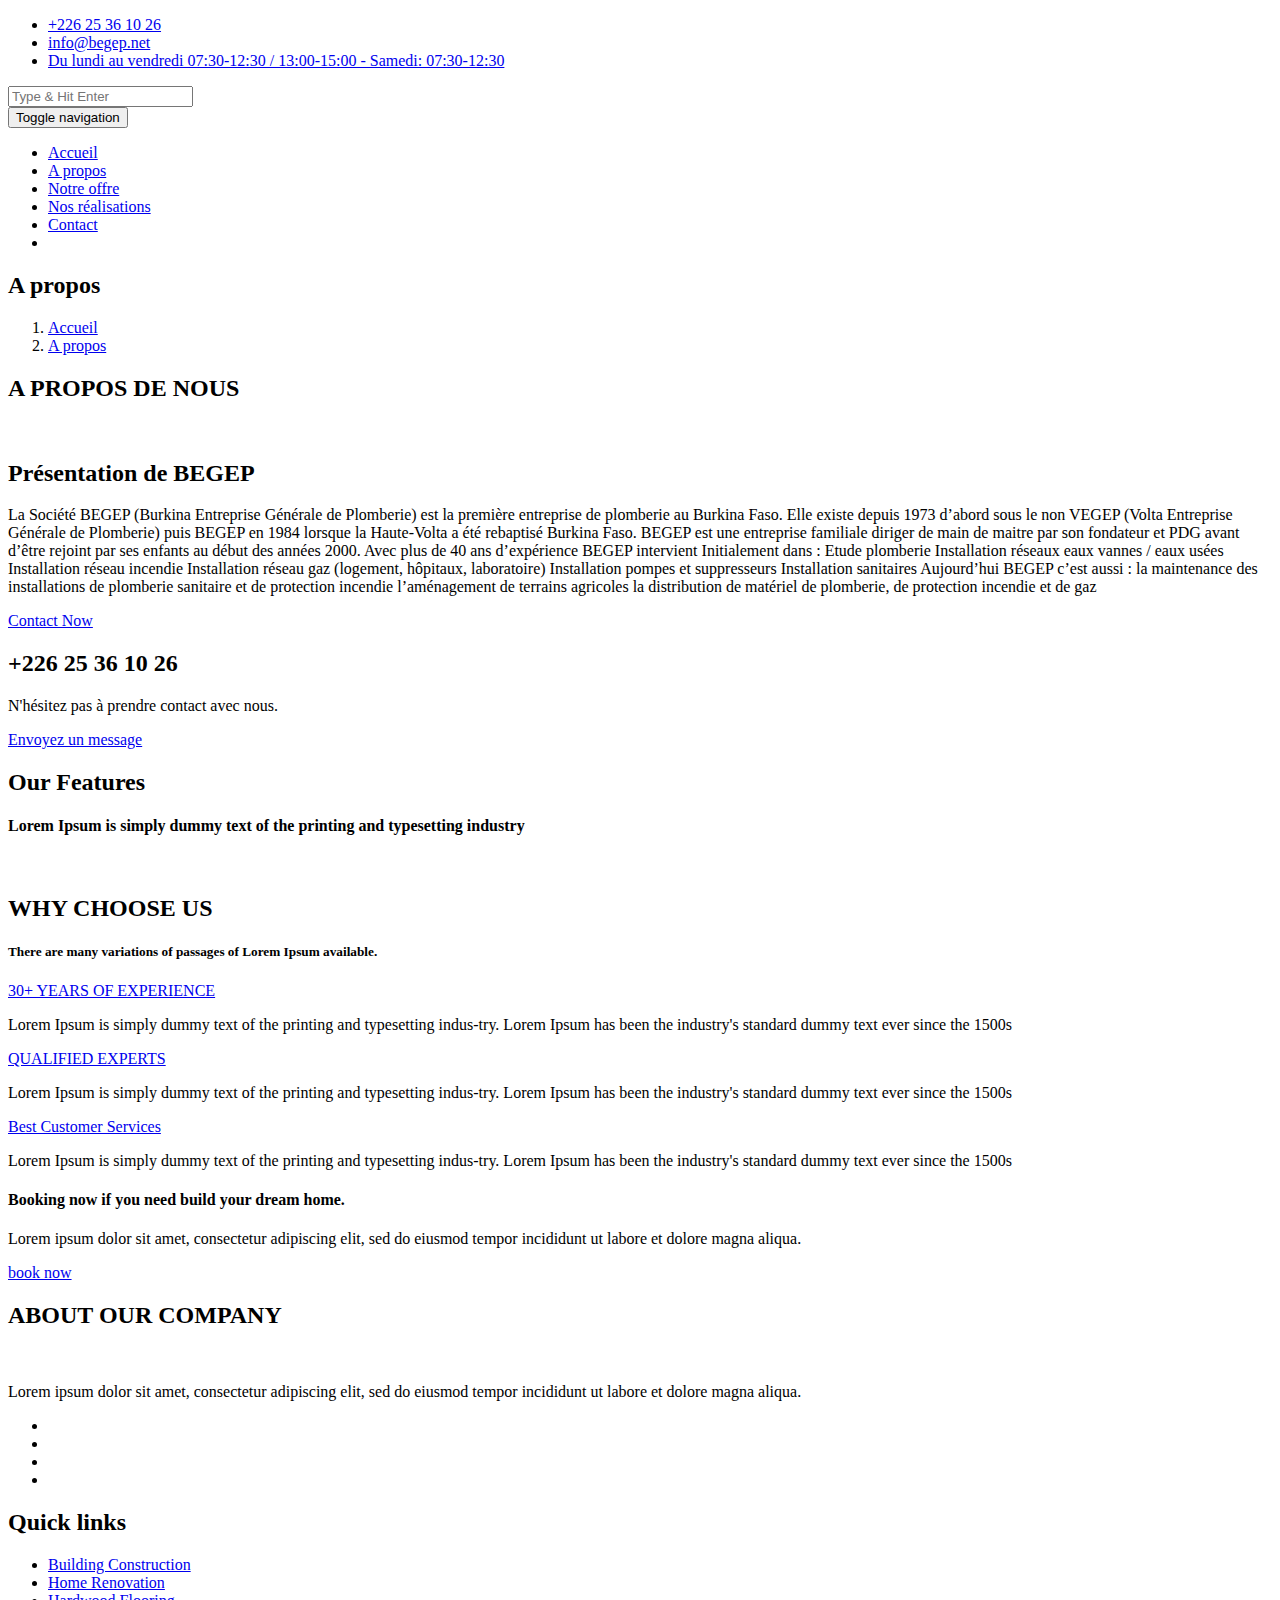
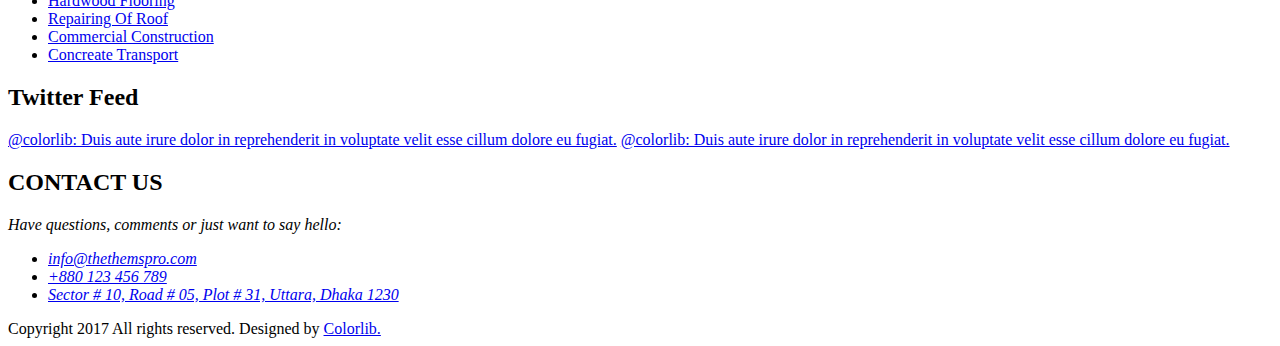
==== about.html @ 1380fa33 "modif page notre offre et liens notre offre" ====
<!DOCTYPE html>
<html lang="en">
<head>
    <meta charset="utf-8">
    <meta http-equiv="X-UA-Compatible" content="IE=edge">
    <meta name="viewport" content="width=device-width, initial-scale=1">

    <title>BEGEP</title>

    <!-- Favicon -->
    <link rel="icon" href="images/favicon.png" type="image/x-icon" />
    <!-- Bootstrap CSS -->
    <link href="css/bootstrap.min.css" rel="stylesheet">
    <!-- Animate CSS -->
    <link href="vendors/animate/animate.css" rel="stylesheet">
    <!-- Icon CSS-->
	<link rel="stylesheet" href="vendors/font-awesome/css/font-awesome.min.css">
    <!-- Camera Slider -->
    <link rel="stylesheet" href="vendors/camera-slider/camera.css">
    <!-- Owlcarousel CSS-->
	<link rel="stylesheet" type="text/css" href="vendors/owl_carousel/owl.carousel.css" media="all">

    <!--Theme Styles CSS-->
	<link rel="stylesheet" type="text/css" href="css/style.css" media="all" />

    <!-- WARNING: Respond.js doesn't work if you view the page via file:// -->
    <!--[if lt IE 9]>
    <script src="js/html5shiv.min.js"></script>
    <script src="js/respond.min.js"></script>
    <![endif]-->
</head>
<body>
    <!-- Preloader -->
    <div class="preloader"></div>

	<!-- Top Header_Area -->
	<section class="top_header_area">
	    <div class="container">
            <ul class="nav navbar-nav top_nav">
                <li><a href="#"><i class="fa fa-phone"></i>+226 25 36 10 26</a></li>
                <li><a href="#"><i class="fa fa-envelope-o"></i>info@begep.net</a></li>
                <li><a href="#"><i class="fa fa-clock-o"></i>Du lundi au vendredi 07:30-12:30 / 13:00-15:00 - Samedi: 07:30-12:30</a></li>
            </ul>
	    </div>
	</section>
	<!-- End Top Header_Area -->

	<!-- Header_Area -->
    <nav class="navbar navbar-default header_aera" id="main_navbar">
        <div class="container">
            <!-- searchForm -->
            <div class="searchForm">
                <form action="#" class="row m0">
                    <div class="input-group">
                        <span class="input-group-addon"><i class="fa fa-search"></i></span>
                        <input type="search" name="search" class="form-control" placeholder="Type & Hit Enter">
                        <span class="input-group-addon form_hide"><i class="fa fa-times"></i></span>
                    </div>
                </form>
            </div><!-- End searchForm -->
            <!-- Brand and toggle get grouped for better mobile display -->
            <div class="col-md-2 p0">
                <div class="navbar-header">
                    <button type="button" class="navbar-toggle collapsed" data-toggle="collapse" data-target="#min_navbar">
                    <span class="sr-only">Toggle navigation</span>
                    <span class="icon-bar"></span>
                    <span class="icon-bar"></span>
                    <span class="icon-bar"></span>
                    </button>
                    <a class="navbar-brand" href="index.html"><img src="images/logo.png" alt=""></a>
                </div>
            </div>

            <!-- Collect the nav links, forms, and other content for toggling -->
            <div class="col-md-10 p0">
                <div class="collapse navbar-collapse" id="min_navbar">
                    <ul class="nav navbar-nav navbar-right">
                        <li> <a href="index.html">Accueil</a></li>
                        <li> <a href="about.html">A propos</a></li>
                        <li> <a href="offre.html">Notre offre</a></li>
                        <li> <a href="blog.html">Nos réalisations</a></li>
                        <li><a href="contact.html">Contact</a></li>
                        <li><a href="#" class="nav_searchFrom"><i class="fa fa-search"></i></a></li>
                    </ul>
                </div><!-- /.navbar-collapse -->
            </div>
        </div><!-- /.container -->
    </nav>
	<!-- End Header_Area -->

    <!-- Banner area -->
    <section class="banner_area" data-stellar-background-ratio="0.5">
        <h2>A propos</h2>
        <ol class="breadcrumb">
            <li><a href="index.html">Accueil</a></li>
            <li><a href="#" class="active">A propos</a></li>
        </ol>
    </section>
    <!-- End Banner area -->

    <!-- About Us Area -->
    <section class="about_us_area row">
        <div class="container">
            <div class="tittle wow fadeInUp">
                <h2>A PROPOS DE NOUS</h2>
                <!--h4>Lorem Ipsum is simply dummy text of the printing and typesetting industry</h4-->
            </div>
            <div class="row about_row">
                <div class="col-md-5 col-sm-6 about_client about_pages_client">
                    <img src="images/feature-man-3.jpg" alt="">
                </div>
                <div class="who_we_area col-md-7 col-sm-6">
                    <div class="subtittle">
                        <h2>Présentation de BEGEP</h2>
                    </div>
                    <p>La Société BEGEP (Burkina Entreprise Générale de Plomberie) est la première entreprise de plomberie au Burkina Faso. Elle existe depuis 1973 d’abord sous le non VEGEP (Volta Entreprise Générale de Plomberie) puis BEGEP en 1984 lorsque la Haute-Volta a été rebaptisé Burkina Faso. BEGEP est une entreprise familiale diriger de main de maitre par son fondateur et PDG  avant d’être rejoint par ses enfants au début des années 2000. 
Avec plus de 40 ans d’expérience BEGEP intervient Initialement dans : 
Etude plomberie 
Installation réseaux eaux vannes / eaux usées
Installation réseau incendie
Installation réseau gaz (logement, hôpitaux, laboratoire)
Installation pompes et suppresseurs
Installation sanitaires 
Aujourd’hui BEGEP c’est aussi :
la maintenance des installations de plomberie sanitaire et de protection incendie   
l’aménagement de terrains agricoles
la distribution de matériel de plomberie, de protection incendie et de gaz
</p>
                    <a href="#" class="button_all">Contact Now</a>
                </div>
            </div>
        </div>
    </section>
    <!-- End About Us Area -->

    <!-- call Area -->
    <section class="call_min_area">
        <div class="container">
            <h2>+226 25 36 10 26</h2>
            <p>N'hésitez pas à prendre contact avec nous.</p>
            <div class="call_btn">
                <a href="contact.html" class="button_all">Envoyez un message</a>
            </div>
        </div>
    </section>
    <!-- End call Area -->

    <!-- Our Features Area -->
    <section class="our_feature_area">
        <div class="container">
            <div class="tittle wow fadeInUp">
                <h2>Our Features</h2>
                <h4>Lorem Ipsum is simply dummy text of the printing and typesetting industry</h4>
            </div>
            <div class="feature_row row">
                <div class="col-md-6 feature_img">
                    <img src="images/feature-man.jpg" alt="">
                </div>
                <div class="col-md-6 feature_content">
                    <div class="subtittle">
                        <h2>WHY CHOOSE US</h2>
                        <h5>There are many variations of passages of Lorem Ipsum available.</h5>
                    </div>
                    <div class="media">
                        <div class="media-left">
                            <a href="#">
                                <i class="fa fa-wrench" aria-hidden="true"></i>
                            </a>
                        </div>
                        <div class="media-body">
                            <a href="#">30+ YEARS OF EXPERIENCE</a>
                            <p>Lorem Ipsum is simply dummy text of the printing and typesetting indus-try. Lorem Ipsum has been the industry's standard dummy text ever since the 1500s</p>
                        </div>
                    </div>
                    <div class="media">
                        <div class="media-left">
                            <a href="#">
                                <i class="fa fa-rocket" aria-hidden="true"></i>
                            </a>
                        </div>
                        <div class="media-body">
                            <a href="#">QUALIFIED EXPERTS</a>
                            <p>Lorem Ipsum is simply dummy text of the printing and typesetting indus-try. Lorem Ipsum has been the industry's standard dummy text ever since the 1500s</p>
                        </div>
                    </div>
                    <div class="media">
                        <div class="media-left">
                            <a href="#">
                                <i class="fa fa-users" aria-hidden="true"></i>
                            </a>
                        </div>
                        <div class="media-body">
                            <a href="#">Best Customer Services</a>
                            <p>Lorem Ipsum is simply dummy text of the printing and typesetting indus-try. Lorem Ipsum has been the industry's standard dummy text ever since the 1500s</p>
                        </div>
                    </div>
                </div>
            </div>
        </div>
    </section>
    <!-- End Our Features Area -->

    <!-- Our Partners Area -->
    <section class="our_partners_area">
        <div class="book_now_aera">
            <div class="container">
                <div class="row book_now">
                    <div class="col-md-10 booking_text">
                        <h4>Booking now if you need build your dream home.</h4>
                        <p>Lorem ipsum dolor sit amet, consectetur adipiscing elit, sed do eiusmod tempor incididunt ut labore et dolore magna aliqua.</p>
                    </div>
                    <div class="col-md-2 p0 book_bottun">
                        <a href="#" class="button_all">book now</a>
                    </div>
                </div>
            </div>
        </div>
    </section>
    <!-- End Our Partners Area -->



    <!-- Footer Area -->
    <footer class="footer_area">
        <div class="container">
            <div class="footer_row row">
                <div class="col-md-3 col-sm-6 footer_about">
                    <h2>ABOUT OUR COMPANY</h2>
                    <img src="images/footer-logo.png" alt="">
                    <p>Lorem ipsum dolor sit amet, consectetur adipiscing elit, sed do eiusmod tempor incididunt ut labore et dolore magna aliqua.</p>
                    <ul class="socail_icon">
                        <li><a href="#"><i class="fa fa-facebook" aria-hidden="true"></i></a></li>
                        <li><a href="#"><i class="fa fa-twitter" aria-hidden="true"></i></a></li>
                        <li><a href="#"><i class="fa fa-google-plus" aria-hidden="true"></i></a></li>
                        <li><a href="#"><i class="fa fa-linkedin" aria-hidden="true"></i></a></li>
                    </ul>
                </div>
                <div class="col-md-3 col-sm-6 footer_about quick">
                    <h2>Quick links</h2>
                    <ul class="quick_link">
                        <li><a href="#"><i class="fa fa-chevron-right"></i>Building Construction</a></li>
                        <li><a href="#"><i class="fa fa-chevron-right"></i>Home Renovation</a></li>
                        <li><a href="#"><i class="fa fa-chevron-right"></i>Hardwood Flooring</a></li>
                        <li><a href="#"><i class="fa fa-chevron-right"></i>Repairing Of Roof</a></li>
                        <li><a href="#"><i class="fa fa-chevron-right"></i>Commercial Construction</a></li>
                        <li><a href="#"><i class="fa fa-chevron-right"></i>Concreate Transport</a></li>
                    </ul>
                </div>
                <div class="col-md-3 col-sm-6 footer_about">
                    <h2>Twitter Feed</h2>
                    <a href="#" class="twitter">@colorlib: Duis aute irure dolor in reprehenderit in voluptate velit esse cillum dolore eu fugiat.</a>
                    <a href="#" class="twitter">@colorlib: Duis aute irure dolor in reprehenderit in voluptate velit esse cillum dolore eu fugiat.</a>
                </div>
                <div class="col-md-3 col-sm-6 footer_about">
                    <h2>CONTACT US</h2>
                    <address>
                        <p>Have questions, comments or just want to say hello:</p>
                        <ul class="my_address">
                            <li><a href="#"><i class="fa fa-envelope" aria-hidden="true"></i>info@thethemspro.com</a></li>
                            <li><a href="#"><i class="fa fa-phone" aria-hidden="true"></i>+880 123 456 789</a></li>
                            <li><a href="#"><i class="fa fa-map-marker" aria-hidden="true"></i><span>Sector # 10, Road # 05, Plot # 31, Uttara, Dhaka 1230 </span></a></li>
                        </ul>
                    </address>
                </div>
            </div>
        </div>
        <div class="copyright_area">
            Copyright 2017 All rights reserved. Designed by <a href="https://colorlib.com">Colorlib.</a>
        </div>
    </footer>
    <!-- End Footer Area -->

    <!-- jQuery JS -->
    <script src="js/jquery-1.12.0.min.js"></script>
    <!-- Bootstrap JS -->
    <script src="js/bootstrap.min.js"></script>
    <!-- Animate JS -->
    <script src="vendors/animate/wow.min.js"></script>
    <!-- Camera Slider -->
    <script src="vendors/camera-slider/jquery.easing.1.3.js"></script>
    <script src="vendors/camera-slider/camera.min.js"></script>
    <!-- Isotope JS -->
    <script src="vendors/isotope/imagesloaded.pkgd.min.js"></script>
    <script src="vendors/isotope/isotope.pkgd.min.js"></script>
    <!-- Progress JS -->
    <script src="vendors/Counter-Up/jquery.counterup.min.js"></script>
    <script src="vendors/Counter-Up/waypoints.min.js"></script>
    <!-- Owlcarousel JS -->
    <script src="vendors/owl_carousel/owl.carousel.min.js"></script>
    <!-- Stellar JS -->
    <script src="vendors/stellar/jquery.stellar.js"></script>
    <!-- Theme JS -->
    <script src="js/theme.js"></script>
</body>
</html>
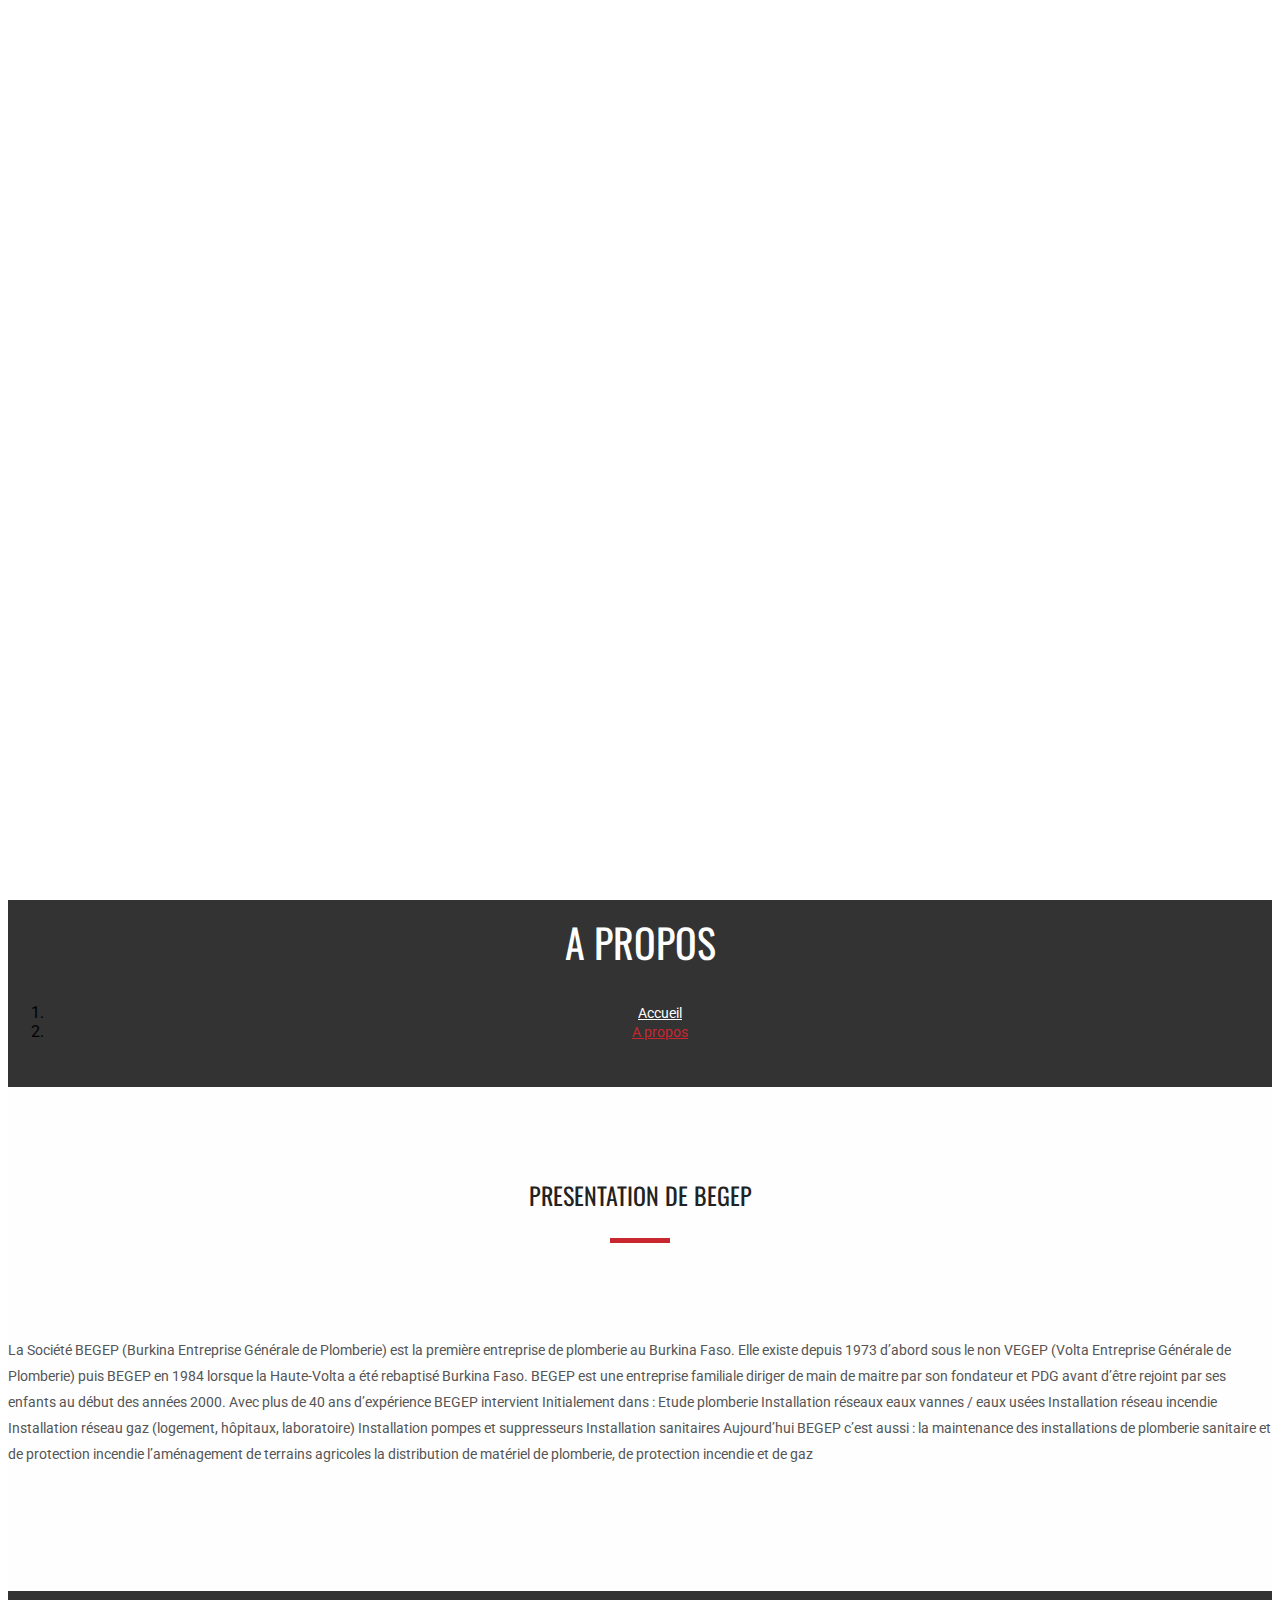
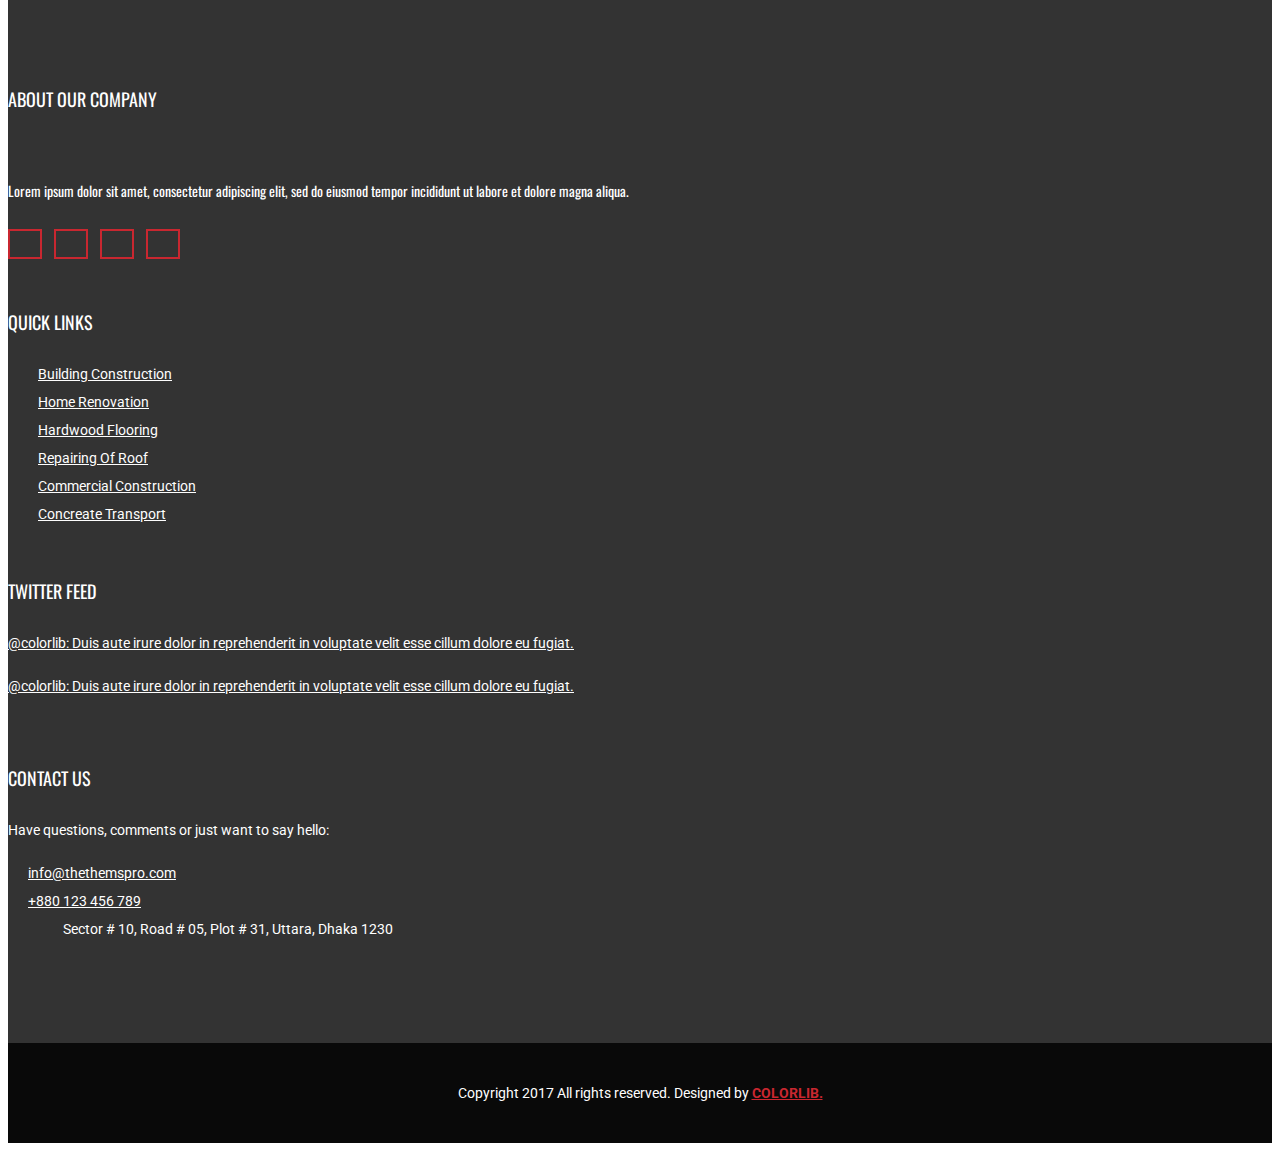
==== commit 1fe3500c: "modif toutes les pages j'ai supprimé tout ce qui n'était pas important" ====
--- a/about.html
+++ b/about.html
@@ -5,10 +5,10 @@
     <meta http-equiv="X-UA-Compatible" content="IE=edge">
     <meta name="viewport" content="width=device-width, initial-scale=1">
 
-    <title>BEGEP</title>
+    <title>Notre Groupe</title>
 
     <!-- Favicon -->
-    <link rel="icon" href="images/favicon.png" type="image/x-icon" />
+    <link rel="icon" href="images/LogoCompletBEGEP.svg" type="image/x-icon" />
     <!-- Bootstrap CSS -->
     <link href="css/bootstrap.min.css" rel="stylesheet">
     <!-- Animate CSS -->
@@ -39,7 +39,7 @@
             <ul class="nav navbar-nav top_nav">
                 <li><a href="#"><i class="fa fa-phone"></i>+226 25 36 10 26</a></li>
                 <li><a href="#"><i class="fa fa-envelope-o"></i>info@begep.net</a></li>
-                <li><a href="#"><i class="fa fa-clock-o"></i>Du lundi au vendredi 07:30-12:30 / 13:00-15:00 - Samedi: 07:30-12:30</a></li>
+                <li><a href="#"><i class="fa fa-clock-o"></i>Du lundi au vendredi 07:30-15:30 - Samedi: 07:30-12:30</a></li>
             </ul>
 	    </div>
 	</section>
@@ -67,7 +67,7 @@
                     <span class="icon-bar"></span>
                     <span class="icon-bar"></span>
                     </button>
-                    <a class="navbar-brand" href="index.html"><img src="images/logo.png" alt=""></a>
+                    <a class="navbar-brand" href="index.html"><img src="images/LogoCompletBEGEP.svg" alt=logo begep""></a>
                 </div>
             </div>
 
@@ -76,11 +76,17 @@
                 <div class="collapse navbar-collapse" id="min_navbar">
                     <ul class="nav navbar-nav navbar-right">
                         <li> <a href="index.html">Accueil</a></li>
-                        <li> <a href="about.html">A propos</a></li>
+                         <li class="dropdown submenu">
+                            <a href="#" class="dropdown-toggle" data-toggle="dropdown">Notre Groupe</a>
+                            <ul class="dropdown-menu other_dropdwn">
+                                <li><a href="Le.mot.du.fondateur.html">Le Mot du Fondateur</a></li>
+                                <li><a href="about.html">La presentation de BEGEP</a></li>
+                                 <li><a href="nos.valeurs.html">Nos Valeurs</a></li>
+                            </ul>
                         <li> <a href="offre.html">Notre offre</a></li>
                         <li> <a href="blog.html">Nos réalisations</a></li>
                         <li><a href="contact.html">Contact</a></li>
-                        <li><a href="#" class="nav_searchFrom"><i class="fa fa-search"></i></a></li>
+                        <li><a  visibility: hidden><i  visibility: hidden></i></a></li>
                     </ul>
                 </div><!-- /.navbar-collapse -->
             </div>
@@ -102,7 +108,7 @@
     <section class="about_us_area row">
         <div class="container">
             <div class="tittle wow fadeInUp">
-                <h2>A PROPOS DE NOUS</h2>
+                <h2>Presentation de BEGEP</h2>
                 <!--h4>Lorem Ipsum is simply dummy text of the printing and typesetting industry</h4-->
             </div>
             <div class="row about_row">
@@ -111,7 +117,7 @@
                 </div>
                 <div class="who_we_area col-md-7 col-sm-6">
                     <div class="subtittle">
-                        <h2>Présentation de BEGEP</h2>
+                        <h2 visibility: hidden>Présentation de BEGEP</h2>
                     </div>
                     <p>La Société BEGEP (Burkina Entreprise Générale de Plomberie) est la première entreprise de plomberie au Burkina Faso. Elle existe depuis 1973 d’abord sous le non VEGEP (Volta Entreprise Générale de Plomberie) puis BEGEP en 1984 lorsque la Haute-Volta a été rebaptisé Burkina Faso. BEGEP est une entreprise familiale diriger de main de maitre par son fondateur et PDG  avant d’être rejoint par ses enfants au début des années 2000. 
 Avec plus de 40 ans d’expérience BEGEP intervient Initialement dans : 
@@ -126,14 +132,17 @@
 l’aménagement de terrains agricoles
 la distribution de matériel de plomberie, de protection incendie et de gaz
 </p>
+                 <ul visibility: hidden>
                     <a href="#" class="button_all">Contact Now</a>
                 </div>
             </div>
         </div>
     </section>
+    </ul>
     <!-- End About Us Area -->
 
     <!-- call Area -->
+    <ul visibility: hidden>
     <section class="call_min_area">
         <div class="container">
             <h2>+226 25 36 10 26</h2>
@@ -143,9 +152,11 @@
             </div>
         </div>
     </section>
+</ul>
     <!-- End call Area -->
 
     <!-- Our Features Area -->
+    <ul visibility: hidden>
     <section class="our_feature_area">
         <div class="container">
             <div class="tittle wow fadeInUp">
@@ -198,9 +209,11 @@
             </div>
         </div>
     </section>
+</ul>
     <!-- End Our Features Area -->
 
     <!-- Our Partners Area -->
+    <ul visibility: hidden>
     <section class="our_partners_area">
         <div class="book_now_aera">
             <div class="container">
@@ -216,6 +229,8 @@
             </div>
         </div>
     </section>
+</ul>
+
     <!-- End Our Partners Area -->
 
 
--- a/css/style.css
+++ b/css/style.css
@@ -0,0 +1,2698 @@
+/*----------------------------------------------------
+@File: Default Styles
+@Author: Colorlib
+@URL:https://colorlib.com
+
+This file contains the styling for the actual theme, this
+is the file you need to edit to change the look of the
+theme.
+
+This files contents are outlined below.
+
+	1. Variables
+	2. Prefix
+	3. header
+	4. Slider
+    5. Builder
+    6. About
+    7. Offer
+    8. Feature
+    9. Services
+    10. Team
+    11. Achievments
+    12. Testimonial
+    13. Gallery
+    14. Blog
+    15. Call
+    16. Construction
+    17. Min-blog
+    18. 404
+    19. Contact
+    20. Footer
+    21. Responsive
+
+
+----------------------------------------------------*/
+/*--------------------------------------------------*/
+/* new version */
+
+@import url("https://fonts.googleapis.com/css?family=Oswald:300,400,700|Roboto:300,300i,400,400i,500,500i,700,700i");
+/*Color Variables*/
+::selection {
+  background-color: #c92730;/*#f8b81d;*/
+  color: #FFFFFF;
+}
+
+/* Button */
+.button_all {
+  font: 700 18px/59px "Roboto", sans-serif;
+  width: 180px;
+  text-align: center;
+  background: #c92730;
+  display: block;
+  border: 0;
+  color: #222222;
+  text-transform: uppercase;
+  position: relative;
+  z-index: 2;
+  padding: 0;
+}
+.button_all:before {
+  content: "";
+  position: absolute;
+  z-index: -1;
+  background: #222222;
+  top: 0;
+  bottom: 0;
+  left: 0;
+  display: block;
+  right: 0;
+  transform: scaleY(0);
+  transform-origin: 50%;
+  transition-property: transform;
+  transition-duration: 0.3s;
+  transition-timing-function: ease-out;
+}
+.button_all:hover, .button_all:focus {
+  color: #fff !important;
+}
+.button_all:hover:before, .button_all:focus:before {
+  transform: scaleY(1);
+}
+
+/* Section Title*/
+.tittle {
+  text-align: center;
+  text-transform: uppercase;
+}
+.tittle h2 {
+  font: 400 24px "Oswald", sans-serif;
+  color: #222222;
+  padding-top: 90px;
+  position: relative;
+}
+.tittle h2:after {
+  content: "";
+  position: absolute;
+  background: #c92730;
+  height: 5px;
+  width: 60px;
+  left: 50%;
+  transform: translateX(-50%);
+  bottom: -30px;
+}
+.tittle h4 {
+  font: 400 14px "Roboto", sans-serif;
+  color: #555555;
+  padding-top: 55px;
+}
+
+/* Subtittle */
+.subtittle h2 {
+  font: 700 36px "Roboto", sans-serif;
+  color: #222222;
+  text-transform: uppercase;
+  position: relative;
+  margin-bottom: 20px;
+}
+.subtittle h2:after {
+  content: "";
+  position: absolute;
+  height: 2px;
+  width: 80px;
+  background: #222222;
+  left: 0;
+  bottom: -22px;
+}
+.subtittle h5 {
+  font: 400 14px "Roboto", sans-serif;
+  color: #555555;
+  padding-top: 22px;
+}
+
+/* Preloader */
+.preloader {
+  position: fixed;
+  left: 0px;
+  top: 0px;
+  width: 100%;
+  height: 100%;
+  z-index: 999999;
+  background-color: #ffffff;
+  background-position: center center;
+  background-repeat: no-repeat;
+  background-image: url(../images/preloader.gif);
+}
+
+/*--------------------------------------------------*/
+/*Prefix Styles*/
+.m0 {
+  margin: 0;
+}
+
+.p0 {
+  padding: 0;
+}
+
+body {
+  font-family: "Roboto", sans-serif;
+  /*Section Fix*/
+}
+body h1, body h2, body h3, body h4, body h5, body h6 {
+  margin: 0;
+}
+body p {
+  font-family: "Roboto", sans-serif;
+  line-height: 26px;
+  color: #555555;
+  margin: 0;
+}
+body section.row, body header.row, body footer.row {
+  margin: 0;
+}
+
+/*Ancore*/
+a, .btn, button {
+  outline: none;
+  transition: all 300ms linear 0s;
+}
+a:before, a:after, .btn:before, .btn:after, button:before, button:after {
+  transition: all 300ms linear 0s;
+}
+a:focus, a:hover, .btn:focus, .btn:hover, button:focus, button:hover {
+  outline: none;
+  text-decoration: none;
+  transition: all 300ms linear 0s;
+}
+
+/*--------------------------------------------------*/
+/* Top header */
+.top_header_area {
+  background: #111f29;
+}
+.top_header_area .top_nav li a {
+  font: 400 14px/50px "Roboto", sans-serif;
+  color: #fff;
+  padding: 0;
+  padding-left: 30px;
+}
+.top_header_area .top_nav li a i {
+  color: #c92730;
+  font-size: 18px;
+  padding-right: 10px;
+}
+.top_header_area .top_nav li a:hover, .top_header_area .top_nav li a:focus {
+  background-color: transparent;
+  color: #c92730;
+}
+.top_header_area .top_nav li:first-child a {
+  padding: 0;
+}
+.top_header_area .social_nav {
+  margin: 0;
+  padding-top: 12px;
+}
+.top_header_area .social_nav li a {
+  font-size: 14px;
+  color: #fff;
+  padding: 0;
+  text-align: center;
+  height: 24px;
+  width: 24px;
+  border-radius: 50%;
+  margin-left: 10px;
+}
+.top_header_area .social_nav li a i {
+  line-height: 24px;
+}
+.top_header_area .social_nav li a:hover, .top_header_area .social_nav li a:focus {
+  background: #c92730;
+  color: #111f29;
+}
+
+/* End Top header */
+/* Top header 2 */
+.top_header_area.top_header {
+  background-color: transparent;
+  position: relative;
+  overflow: hidden;
+}
+.top_header_area.top_header .right_top_header {
+  background: #111f29;
+  display: block;
+  overflow: hidden;
+  padding-left: 20px;
+}
+.top_header_area.top_header .right_top_header:after {
+  content: "";
+  position: absolute;
+  right: 0;
+  width: 50%;
+  background: #111f29;
+  height: 50px;
+  z-index: -1;
+}
+
+/* End Top header 2 */
+/* Header Aera */
+.header_aera {
+  background: #fff;
+  border-radius: 0;
+  border: 0;
+  margin: 0;
+  width: 100%;
+  z-index: 9999;
+  top: 0;
+  box-shadow: 0px 0px 20px 0px rgba(21, 47, 95, 0.2);
+}
+.header_aera .searchForm {
+  height: 0;
+  overflow: hidden;
+  transition: all 300ms linear 0s;
+}
+.header_aera .searchForm .input-group-addon {
+  border-radius: 0;
+  border: none;
+  font-size: 14px;
+  padding: 0 45px;
+  background: ;
+  color: #fff;
+  cursor: pointer;
+}
+.header_aera .searchForm .form-control {
+  height: 79px;
+  padding: 0 15px;
+  border-radius: 0;
+  border: none;
+  color: #fff;
+  background: #c92730;
+  text-align: center;
+  font: 400 16px "Roboto", sans-serif;
+  box-shadow: inset 0 1px 1px rgba(0, 0, 0, 0.075), 0 0 8px rgba(102, 175, 233, 0.6);
+}
+.header_aera .searchForm .form-control.placeholder {
+  font: 400 16px "Roboto", sans-serif;
+  color: #fff;
+}
+.header_aera .searchForm .form-control:-moz-placeholder {
+  font: 400 16px "Roboto", sans-serif;
+  color: #fff;
+}
+.header_aera .searchForm .form-control::-webkit-input-placeholder {
+  font: 400 16px "Roboto", sans-serif;
+  color: #fff;
+}
+.header_aera .show {
+  height: 80px;
+  border-bottom: 1px solid transparent;
+}
+.header_aera .navbar-header .navbar-brand {
+  padding-top: 0px;
+}
+
+.header_aera .navbar-header .navbar-brand img {
+  width: 100px;
+  height: 100px;
+}
+
+/* For devices 400px and larger: */
+@media only screen and (min-device-width: 400px) {
+ .header_aera .navbar-header .navbar-brand img {
+  max-width: 100%;
+  height: auto;
+ }
+}
+.header_aera .navbar-collapse .navbar-nav.navbar-right li a {
+  font: 700 14px/100px "Roboto", sans-serif;
+  color: #1d99cc; /*#222222;*/
+  text-transform: uppercase;
+  padding: 0;
+  padding-left: 30px;
+}
+.header_aera .navbar-collapse .navbar-nav.navbar-right li a:hover, .header_aera .navbar-collapse .navbar-nav.navbar-right li a:focus {
+  color: #c92730;
+}
+.header_aera .navbar-collapse .navbar-nav.navbar-right li .nav_searchFrom {
+  width: 100px;
+  background: #c92730;
+  color: #fff;
+  padding: 0;
+  text-align: center;
+  margin-left: 15px;
+}
+.header_aera .navbar-collapse .navbar-nav.navbar-right li .nav_searchFrom:hover, .header_aera .navbar-collapse .navbar-nav.navbar-right li .nav_searchFrom:focus {
+  color: #222222;
+}
+@media (min-width: 768px) {
+  .header_aera .navbar-collapse .navbar-nav.navbar-right li.submenu .other_dropdwn {
+    margin-right: -122px;
+  }
+}
+.header_aera .navbar-collapse .navbar-nav.navbar-right li.submenu ul {
+  border: none;
+  box-shadow: none;
+  border-radius: 0px;
+  min-width: 190px;
+  transition: all 500ms ease-in-out;
+  background: #c92730;
+}
+@media (min-width: 768px) {
+  .header_aera .navbar-collapse .navbar-nav.navbar-right li.submenu ul {
+    margin-right: -150px;
+    display: block;
+    transform: rotateX(-90deg);
+    transform-origin: top;
+  }
+}
+.header_aera .navbar-collapse .navbar-nav.navbar-right li.submenu ul li {
+  display: block;
+}
+.header_aera .navbar-collapse .navbar-nav.navbar-right li.submenu ul li a {
+  line-height: normal;
+  font: 700 14px/normal "Roboto", sans-serif;
+  padding: 12px 8px;
+  display: block;
+}
+.header_aera .navbar-collapse .navbar-nav.navbar-right li.submenu ul:before {
+  content: "";
+  width: 100%;
+  height: 5px;
+  background: #222222;
+  position: absolute;
+  top: 0px;
+  transform: translateZ(0);
+  backface-visibility: hidden;
+  transform: scaleX(0);
+  transform-origin: 0 50%;
+  transition: all 800ms ease-in-out;
+}
+.header_aera .navbar-collapse .navbar-nav.navbar-right li.submenu ul:after {
+  content: "";
+  width: 100%;
+  height: 5px;
+  position: absolute;
+  bottom: 0px;
+  background: #222222;
+  transform: translateZ(0);
+  backface-visibility: hidden;
+  transform: scaleX(0);
+  transform-origin: 100% 50%;
+  transition: all 800ms ease-in-out;
+}
+@media (min-width: 768px) {
+  .header_aera .navbar-collapse .navbar-nav.navbar-right li:hover.submenu ul {
+    transform: rotateX(0deg);
+  }
+  .header_aera .navbar-collapse .navbar-nav.navbar-right li:hover.submenu ul:before {
+    transform: scaleX(1);
+  }
+  .header_aera .navbar-collapse .navbar-nav.navbar-right li:hover.submenu ul:after {
+    transform: scaleX(1);
+  }
+}
+
+/* End Header Aera */
+/* End header area 2 */
+.header_aera_tow {
+  background-color: transparent;
+  position: relative;
+  box-shadow: none;
+}
+.header_aera_tow .navbar_right_fulid {
+  background: #fff;
+  height: 100px;
+  padding-left: 20px;
+  box-shadow: 0px 0px 40px 0px rgba(21, 47, 95, 0.2);
+}
+.header_aera_tow .navbar_right_fulid:after {
+  content: "";
+  position: absolute;
+  right: 0;
+  height: 100px;
+  background: #fff;
+  width: 30%;
+  z-index: -1;
+  box-shadow: 0px 0px 40px 0px rgba(21, 47, 95, 0.2);
+}
+.header_aera_tow .navbar_right_fulid ul.nav.navbar-nav.navbar-right {
+  margin-right: 0;
+}
+
+.navbar-default .navbar-nav > .open > a, .navbar-default .navbar-nav > .open > a:focus, .navbar-default .navbar-nav > .open > a:hover {
+  background-color: transparent;
+}
+
+/* header area 2 */
+/*--------------------------------------------------*/
+/* slider_area */
+.slider_area .slider_inner .camera_caption {
+  height: 100%;
+}
+.slider_area .slider_inner .camera_caption div {
+  background: transparent;
+  position: absolute;
+  width: 100%;
+  text-align: center;
+  z-index: 1;
+  top: 50%;
+  transform: translateY(-50%);
+  text-transform: uppercase;
+  text-shadow: none;
+  left: 0;
+}
+.slider_area .slider_inner .camera_caption div h5 {
+  color: #c92730;
+  font: 400 24px "Roboto", sans-serif;
+}
+.slider_area .slider_inner .camera_caption div h3 {
+  color: #fff;
+  font: 400 30px "Roboto", sans-serif;
+  padding-top: 27px;
+}
+.slider_area .slider_inner .camera_caption div p {
+  padding-top: 60px;
+  color: #fff;
+  font: 400 14px/26px "Roboto", sans-serif;
+  max-width: 750px;
+  margin: 0 auto;
+  padding-bottom: 90px;
+}
+.slider_area .slider_inner .camera_caption div a {
+  font: 700 18px/59px "Roboto", sans-serif;
+  width: 180px;
+  text-align: center;
+  background: #c92730;
+  display: block;
+  text-shadow: none;
+  margin: 0 auto;
+  outline: none !important;
+  box-shadow: none;
+  border: 0;
+  color: #222222;
+  position: relative;
+  z-index: 2;
+  padding: 0;
+}
+.slider_area .slider_inner .camera_caption div a:before {
+  content: "";
+  position: absolute;
+  z-index: -1;
+  background: #fff;
+  top: 0;
+  bottom: 0;
+  left: 0;
+  display: block;
+  right: 0;
+  transform: scaleY(0);
+  transform-origin: 50%;
+  transition-property: transform;
+  transition-duration: 0.3s;
+  transition-timing-function: ease-out;
+}
+.slider_area .slider_inner .camera_caption div a:hover:before, .slider_area .slider_inner .camera_caption div a:focus:before {
+  transform: scaleY(1);
+}
+.slider_area .slider_inner .camera_prev, .slider_area .slider_inner .camera_next {
+  opacity: 1 !important;
+  background-color: transparent;
+}
+.slider_area .slider_inner .camera_prev span, .slider_area .slider_inner .camera_next span {
+  display: none;
+}
+.slider_area .slider_inner .camera_prev {
+  position: relative;
+}
+.slider_area .slider_inner .camera_prev:after {
+  content: "";
+  position: absolute;
+  top: -20px;
+  background: url("../vendors/camera-slider/images/prev.png") no-repeat;
+  left: 382px;
+  height: 50px;
+  width: 50px;
+}
+.slider_area .slider_inner .camera_next:after {
+  content: "";
+  position: absolute !important;
+  top: 0;
+  background: url("../vendors/camera-slider/images/next.png") no-repeat;
+  right: 382px;
+  height: 50px;
+  width: 50px;
+}
+.slider_area .slider_inner .camera_fakehover {
+  top: 20px;
+}
+
+/* End slider_area */
+/* slider_area_tow */
+.slider_area_tow .slider_inner .camera_caption div .container {
+  width: 1170px !important;
+  text-align: left;
+  position: relative;
+  top: 250px;
+}
+.slider_area_tow .slider_inner .camera_caption div .container p {
+  margin: 0;
+}
+.slider_area_tow .slider_inner .camera_caption div .container a {
+  margin: 0;
+}
+.slider_area_tow .slider_inner .camera_prev:after {
+  left: 230px;
+}
+.slider_area_tow .slider_inner .camera_next:after {
+  right: 230px;
+}
+
+/* End slider_area_tow */
+/* Banner Area */
+.banner_area {
+  background: url("../images/banner-bg.jpg") no-repeat fixed;
+  background-position: center;
+  text-align: center;
+  position: relative;
+  z-index: 1;
+  padding-bottom: 30px;
+}
+.banner_area:after {
+  content: "";
+  position: absolute;
+  top: 0;
+  background-color: rgba(0, 0, 0, 0.8);
+  left: 0;
+  right: 0;
+  bottom: 0;
+  display: block;
+  z-index: -1;
+}
+.banner_area h2 {
+  color: #fff;
+  font: 400 40px "Oswald", sans-serif;
+  text-transform: uppercase;
+  padding-top: 35px;
+}
+.banner_area .breadcrumb {
+  background-color: transparent;
+  padding-top: 15px;
+}
+.banner_area .breadcrumb li a {
+  font: 400 14px "Roboto", sans-serif;
+  color: #fefefe;
+}
+.banner_area .breadcrumb li a.active {
+  color: #c92730;
+}
+
+/* End Banner Area */
+/*--------------------------------------------------*/
+.professional_builder {
+  background: #f5f5f5;
+  padding-top: 80px;
+  padding-bottom: 50px;
+}
+.professional_builder .builder_all .builder {
+  text-align: center;
+  padding-bottom: 25px;
+}
+.professional_builder .builder_all .builder i {
+  font-size: 48px;
+  color: #c92730;
+  padding-bottom: 35px;
+}
+.professional_builder .builder_all .builder h4 {
+  font: 700 18px "Roboto", sans-serif;
+  color: #222222;
+  padding-bottom: 20px;
+}
+.professional_builder .builder_all .builder p {
+  font: 400 14px/26px "Roboto", sans-serif;
+  color: #555555;
+}
+
+/*--------------------------------------------------*/
+/* about_us_area */
+.about_us_area {
+  background: #fefefe;
+}
+.about_us_area .about_row {
+  padding-top: 70px;
+  padding-bottom: 70px;
+}
+.about_us_area .about_row p {
+  font: 400 14px/26px "Roboto", sans-serif;
+  color: #555555;
+  padding-top: 28px;
+  padding-bottom: 54px;
+}
+.about_us_area .about_row .about_client {
+  padding-top: 7px;
+}
+.about_us_area .about_row .about_client img {
+  max-width: 100%;
+}
+.about_us_area .about_row .our_skill_inner .single_skill h3 {
+  font: 700 18px "Roboto", sans-serif;
+  color: #222222;
+  padding-bottom: 8px;
+}
+.about_us_area .about_row .our_skill_inner .single_skill .progress {
+  background: #f5f5f5;
+  box-shadow: none;
+  height: 8px;
+  width: 100%;
+  overflow: visible;
+  border-radius: 0;
+  position: relative;
+  margin-bottom: 40px;
+}
+.about_us_area .about_row .our_skill_inner .single_skill .progress .progress-bar {
+  background: #c92730;
+  box-shadow: none;
+}
+.about_us_area .about_row .our_skill_inner .single_skill .progress .progress-bar .progress_parcent {
+  font: 700 18px "Roboto", sans-serif;
+  color: #222222;
+  position: absolute;
+  right: 0;
+  top: -30px;
+}
+.about_us_area .about_us2_pages {
+  padding-top: 90px;
+}
+
+/* End about_us_area */
+/*--------------------------------------------------*/
+.what_we_area {
+  background: #1d99cc;/*#f8b81d;*/
+}
+.what_we_area .tittle h2:after {
+  background: #fff;
+}
+.what_we_area .tittle h4 {
+  color: #333;
+}
+.what_we_area .construction_iner {
+  padding-top: 60px;
+  padding-bottom: 70px;
+}
+.what_we_area .construction_iner .construction {
+  text-align: center;
+  padding-bottom: 30px;
+  cursor: move;
+}
+.what_we_area .construction_iner .construction .cns-img {
+  z-index: 2;
+}
+.what_we_area .construction_iner .construction .cns-img img {
+  max-width: 100%;
+}
+.what_we_area .construction_iner .construction .cns-content {
+  background: #fff;
+  padding: 0 30px;
+  padding-bottom: 20px;
+  margin-top: -30px;
+}
+.what_we_area .construction_iner .construction .cns-content i {
+  color: #fff;
+  font-size: 24px;
+  background: #333333;
+  line-height: 60px;
+  width: 60px;
+  display: block;
+  margin: 0 auto;
+  z-index: 1;
+  transition: all 300ms linear 0s;
+  position: relative;
+}
+.what_we_area .construction_iner .construction .cns-content a {
+  font: 700 18px "Roboto", sans-serif;
+  text-transform: uppercase;
+  color: #222222;
+  padding-top: 17px;
+  display: block;
+}
+.what_we_area .construction_iner .construction .cns-content p {
+  font: 400 14px/26px "Roboto", sans-serif;
+  color: #555555;
+  padding-top: 20px;
+}
+.what_we_area .construction_iner .construction:hover a, .what_we_area .construction_iner .construction:focus a {
+  color: #c92730;
+}
+.what_we_area .construction_iner .construction:hover i, .what_we_area .construction_iner .construction:focus i {
+  font-size: 35px;
+}
+
+/*--------------------------------------------------*/
+.our_feature_area {
+  padding-bottom: 90px;
+  background: #fefefe;
+}
+.our_feature_area .feature_row {
+  padding-top: 70px;
+}
+.our_feature_area .feature_row .feature_img {
+  padding-top: 10px;
+}
+.our_feature_area .feature_row .feature_img img {
+  max-width: 100%;
+}
+.our_feature_area .feature_row .feature_content .subtittle {
+  padding-bottom: 40px;
+  padding-top: 10px;
+}
+.our_feature_area .feature_row .feature_content .media {
+  padding-bottom: 15px;
+}
+.our_feature_area .feature_row .feature_content .media .media-left {
+  padding-right: 30px;
+}
+.our_feature_area .feature_row .feature_content .media .media-left a i {
+  font-size: 24px;
+  color: #1d99cc;/*#c92730;*/
+  line-height: 50px;
+  width: 60px;
+  text-align: center;
+  background: #333333;
+  border: 5px solid #1d99cc;/*#c92730;*/
+}
+.our_feature_area .feature_row .feature_content .media .media-body a {
+  font: 700 18px "Roboto", sans-serif;
+  color: #222222;
+  text-transform: uppercase;
+}
+.our_feature_area .feature_row .feature_content .media .media-body a:hover, .our_feature_area .feature_row .feature_content .media .media-body a:focus {
+  color: #1d99cc;/*#c92730;*/
+}
+.our_feature_area .feature_row .feature_content .media .media-body p {
+  font: 400 14px/26px "Roboto", sans-serif;
+  color: #555555;
+  padding-top: 20px;
+}
+
+/*--------------------------------------------------*/
+/* our_services_area */
+.our_services_area {
+  background: #2e3841;
+  padding-bottom: 100px;
+}
+.our_services_area .tittle h2 {
+  color: #fff;
+}
+.our_services_area .tittle h4 {
+  color: #fefefe;
+}
+.our_services_area .portfolio_inner_area {
+  padding-top: 60px;
+}
+.our_services_area .portfolio_inner_area .portfolio_filter {
+  padding-bottom: 55px;
+}
+.our_services_area .portfolio_inner_area .portfolio_filter ul {
+  text-align: center;
+  margin: 0;
+  padding: 0;
+}
+.our_services_area .portfolio_inner_area .portfolio_filter ul li {
+  list-style: none;
+  display: inline-block;
+  padding-left: 30px;
+}
+.our_services_area .portfolio_inner_area .portfolio_filter ul li:first-child {
+  padding: 0;
+}
+.our_services_area .portfolio_inner_area .portfolio_filter ul li a {
+  font: 400 14px "Oswald", sans-serif;
+  text-transform: uppercase;
+  color: #f5f5f5;
+}
+.our_services_area .portfolio_inner_area .portfolio_filter ul li:hover a, .our_services_area .portfolio_inner_area .portfolio_filter ul li:focus a, .our_services_area .portfolio_inner_area .portfolio_filter ul li.active a {
+  color: #c92730;
+}
+.our_services_area .portfolio_inner_area .portfolio_item .single_facilities .single_facilities_inner {
+  position: relative;
+}
+.our_services_area .portfolio_inner_area .portfolio_item .single_facilities .single_facilities_inner img {
+  max-width: 100%;
+}
+.our_services_area .portfolio_inner_area .portfolio_item .single_facilities .single_facilities_inner .gallery_hover {
+  background-color: rgba(248, 184, 29, 0.851);
+  position: absolute;
+  top: 20px;
+  left: 20px;
+  right: 20px;
+  bottom: 20px;
+  overflow: hidden;
+  display: block;
+  text-align: center;
+  padding-top: calc(50% - 70px);
+  cursor: pointer;
+  opacity: 0;
+  transition: all 300ms linear 0s;
+}
+.our_services_area .portfolio_inner_area .portfolio_item .single_facilities .single_facilities_inner .gallery_hover h4 {
+  color: #fff;
+  font: 700 14px "Roboto", sans-serif;
+  padding-bottom: 30px;
+  text-transform: uppercase;
+  position: relative;
+  left: -65%;
+  transition: all 300ms linear 0s;
+}
+.our_services_area .portfolio_inner_area .portfolio_item .single_facilities .single_facilities_inner .gallery_hover ul {
+  padding: 0;
+  margin: 0;
+  position: relative;
+  right: -67%;
+  transition: all 300ms linear 0s;
+}
+.our_services_area .portfolio_inner_area .portfolio_item .single_facilities .single_facilities_inner .gallery_hover ul li {
+  list-style: none;
+  display: inline-block;
+  padding-left: 17px;
+}
+.our_services_area .portfolio_inner_area .portfolio_item .single_facilities .single_facilities_inner .gallery_hover ul li:first-child {
+  padding: 0;
+}
+.our_services_area .portfolio_inner_area .portfolio_item .single_facilities .single_facilities_inner .gallery_hover ul li a {
+  font-size: 14px;
+  color: #fff;
+  line-height: 45px;
+  width: 45px;
+  border-radius: 50%;
+  border: 1px solid #fff;
+  display: block;
+}
+.our_services_area .portfolio_inner_area .portfolio_item .single_facilities .single_facilities_inner .gallery_hover ul li a:hover, .our_services_area .portfolio_inner_area .portfolio_item .single_facilities .single_facilities_inner .gallery_hover ul li a:focus {
+  color: #c92730;
+  background: #fff;
+}
+.our_services_area .portfolio_inner_area .portfolio_item .single_facilities .single_facilities_inner:hover .gallery_hover, .our_services_area .portfolio_inner_area .portfolio_item .single_facilities .single_facilities_inner:focus .gallery_hover {
+  opacity: 1;
+}
+.our_services_area .portfolio_inner_area .portfolio_item .single_facilities .single_facilities_inner:hover .gallery_hover h4, .our_services_area .portfolio_inner_area .portfolio_item .single_facilities .single_facilities_inner:focus .gallery_hover h4 {
+  left: 0;
+}
+.our_services_area .portfolio_inner_area .portfolio_item .single_facilities .single_facilities_inner:hover .gallery_hover ul, .our_services_area .portfolio_inner_area .portfolio_item .single_facilities .single_facilities_inner:focus .gallery_hover ul {
+  right: 0;
+}
+
+/* grid-sizer css */
+.grid-sizer {
+  width: 33.33333333%;
+}
+
+/* End our_services_area */
+/* our_services_tow */
+.our_services_tow {
+  background: #f5f5f5;
+  padding-bottom: 100px;
+  overflow: hidden;
+  display: block;
+}
+.our_services_tow .architecture_area {
+  padding-top: 60px;
+}
+.our_services_tow .architecture_area .portfolio_filter_2 {
+  border: 1px solid #dfe3e4;
+  display: block;
+  overflow: hidden;
+}
+.our_services_tow .architecture_area .portfolio_filter_2 ul {
+  padding: 0;
+}
+.our_services_tow .architecture_area .portfolio_filter_2 ul li {
+  float: left;
+  list-style: none;
+  width: 14.285714%;
+  text-align: center;
+  transition: all 300ms linear 0s;
+  border-right: 1px solid #dfe3e4;
+  height: 120px;
+}
+.our_services_tow .architecture_area .portfolio_filter_2 ul li:last-child {
+  border-right: 0;
+}
+.our_services_tow .architecture_area .portfolio_filter_2 ul li a {
+  font: 400 18px "Roboto", sans-serif;
+  color: #222222;
+  display: block;
+  padding-top: 40px;
+  padding-bottom: 35px;
+}
+.our_services_tow .architecture_area .portfolio_filter_2 ul li a i {
+  font-size: 36px;
+  display: block;
+  padding-bottom: 10px;
+}
+.our_services_tow .architecture_area .portfolio_filter_2 ul li:hover, .our_services_tow .architecture_area .portfolio_filter_2 ul li:focus, .our_services_tow .architecture_area .portfolio_filter_2 ul li.active {
+  border-bottom: 5px solid #c92730;
+}
+.our_services_tow .architecture_area .portfolio_filter_2 ul li:hover a, .our_services_tow .architecture_area .portfolio_filter_2 ul li:focus a, .our_services_tow .architecture_area .portfolio_filter_2 ul li.active a {
+  color: #c92730;
+}
+.our_services_tow .architecture_area .portfolio_2 {
+  padding-top: 90px;
+}
+.our_services_tow .architecture_area .portfolio_2 .single_facilities img {
+  max-width: 100%;
+}
+.our_services_tow .architecture_area .portfolio_2 .single_facilities .who_we_area .subtittle {
+  padding-bottom: 30px;
+}
+.our_services_tow .architecture_area .portfolio_2 .single_facilities .who_we_area .subtittle h2:after {
+  background: #c92730;
+}
+.our_services_tow .architecture_area .portfolio_2 .single_facilities .who_we_area p {
+  font: 400 14px/26px "Roboto", sans-serif;
+  color: #555555;
+  padding-bottom: 30px;
+}
+.our_services_tow .architecture_area .portfolio_2 .single_facilities .who_we_area ul{
+  list-style-position: inside;
+  list-style-type: square;
+}
+.our_services_tow .architecture_area .portfolio_2 .single_facilities .who_we_area ul li{
+  font-size: 16px;
+  color: #1d99cc;
+  margin: 15px;
+}
+.our_services_tow .architecture_area .portfolio_2 .single_facilities .who_we_area a {
+  margin-top: 20px;
+}
+.our_services_tow .services_pages {
+  padding-top: 0;
+}
+
+.grid-sizer-2 {
+  width: 41.66666667%;
+}
+
+/* our_services_tow */
+/*--------------------------------------------------*
+.our_team_area {
+  padding-bottom: 70px;
+  background: #fefefe;
+}
+.our_team_area .team_row {
+  padding-top: 70px;
+}
+.our_team_area .team_row .team_membar {
+  height: 378px;
+  display: block;
+  overflow: hidden;
+  position: relative;
+  margin-bottom: 30px;
+}
+.our_team_area .team_row .team_membar img {
+  max-width: 100%;
+}
+.our_team_area .team_row .team_membar .team_content {
+  background: #c92730;
+  text-align: center;
+  padding-top: 20px;
+  padding-bottom: 30px;
+  position: absolute;
+  bottom: 0;
+  left: 0;
+  right: 0;
+  display: block;
+}
+.our_team_area .team_row .team_membar .team_content ul {
+  padding: 0;
+  margin: 0;
+  height: 0px;
+  overflow: hidden;
+  transition: all 300ms linear 0s;
+}
+.our_team_area .team_row .team_membar .team_content ul li {
+  list-style: none;
+  padding-left: 20px;
+  display: inline-block;
+}
+.our_team_area .team_row .team_membar .team_content ul li:first-child {
+  padding: 0;
+}
+.our_team_area .team_row .team_membar .team_content ul li a {
+  font-size: 14px;
+  color: #fff;
+  line-height: 43px;
+  width: 45px;
+  text-align: center;
+  border-radius: 50%;
+  border: 1px solid #fff;
+  display: block;
+}
+.our_team_area .team_row .team_membar .team_content ul li a:hover, .our_team_area .team_row .team_membar .team_content ul li a:focus {
+  color: #c92730;
+  background: #fff;
+}
+.our_team_area .team_row .team_membar .team_content .name {
+  font: 700 14px "Roboto", sans-serif;
+  color: #fff;
+  display: block;
+  text-transform: uppercase;
+  padding-top: 10px;
+}
+.our_team_area .team_row .team_membar .team_content h6 {
+  font: 400 14px "Roboto", sans-serif;
+  color: #fff;
+  padding-top: 5px;
+}
+.our_team_area .team_row .team_membar:hover .team_content ul, .our_team_area .team_row .team_membar:focus .team_content ul {
+  height: 50px;
+}
+
+/*--------------------------------------------------*/
+.our_achievments_area {
+  background: url("../images/achievments_bg.jpg") no-repeat fixed;
+  background-position: center;
+  text-align: center;
+  position: relative;
+  z-index: 1;
+  padding-bottom: 100px;
+}
+.our_achievments_area:after {
+  content: "";
+  position: absolute;
+  top: 0;
+  background-color: rgba(0, 0, 0, 0.8);
+  left: 0;
+  right: 0;
+  bottom: 0;
+  display: block;
+  z-index: -1;
+}
+.our_achievments_area .tittle h2 {
+  color: #fff;
+}
+.our_achievments_area .tittle h4 {
+  color: #fefefe;
+}
+.our_achievments_area .achievments_row {
+  padding-top: 60px;
+}
+.our_achievments_area .achievments_row .completed {
+  text-align: center;
+  border-right: 3px solid #fff;
+}
+.our_achievments_area .achievments_row .completed:last-child {
+  border: 0;
+}
+.our_achievments_area .achievments_row .completed i {
+  font-size: 30px;
+  color: #fff;
+  display: block;
+  padding-top: 10px;
+}
+.our_achievments_area .achievments_row .completed .counter {
+  font: 700 40px "Roboto", sans-serif;
+  color: #c92730;
+  display: block;
+  padding-top: 23px;
+}
+.our_achievments_area .achievments_row .completed h6 {
+  font: 400 14px "Roboto", sans-serif;
+  color: #fff;
+  padding-top: 20px;
+  text-transform: uppercase;
+  padding-bottom: 5px;
+}
+
+/*--------------------------------------------------*/
+/* Testimonial Area */
+.testimonial_area {
+  padding-bottom: 90px;
+  background: #fefefe;
+}
+.testimonial_area .testimonial_carosel {
+  padding-top: 60px;
+}
+.testimonial_area .testimonial_carosel .item .media {
+  max-width: 260px;
+  margin: 0 auto;
+  padding-bottom: 35px;
+}
+.testimonial_area .testimonial_carosel .item .media .media-left {
+  padding-right: 30px;
+}
+.testimonial_area .testimonial_carosel .item .media .media-left a img {
+  width: auto;
+}
+.testimonial_area .testimonial_carosel .item .media .media-body {
+  padding-top: 40px;
+}
+.testimonial_area .testimonial_carosel .item .media .media-body h4 {
+  font: 700 14px "Roboto", sans-serif;
+  text-transform: uppercase;
+  color: #222222;
+}
+.testimonial_area .testimonial_carosel .item .media .media-body h6 {
+  font: 400 italic 14px "Roboto", sans-serif;
+  color: #555555;
+  padding-top: 5px;
+}
+.testimonial_area .testimonial_carosel .item p {
+  font: 400 italic 14px/26px "Roboto", sans-serif;
+  color: #c92730;
+  max-width: 945px;
+  margin: 0 auto;
+  text-align: center;
+  padding-bottom: 50px;
+}
+.testimonial_area .testimonial_carosel .item p i {
+  color: #555555;
+  font-size: 18px;
+  display: block;
+}
+.testimonial_area .testimonial_carosel .item p .fa-quote-left {
+  text-align: right;
+  padding-top: 5px;
+}
+.testimonial_area .testimonial_carosel .item p .fa-quote-right {
+  text-align: left;
+  padding-bottom: 5px;
+}
+.testimonial_area .testimonial_carosel .owl-controls {
+  text-align: center;
+}
+.testimonial_area .testimonial_carosel .owl-controls .owl-dots .owl-dot {
+  height: 10px;
+  width: 10px;
+  border: 2px solid #555555;
+  margin-left: 15px;
+  display: inline-block;
+  transition: all 300ms linear 0s;
+  border-radius: 50%;
+}
+.testimonial_area .testimonial_carosel .owl-controls .owl-dots .owl-dot:hover, .testimonial_area .testimonial_carosel .owl-controls .owl-dots .owl-dot:focus, .testimonial_area .testimonial_carosel .owl-controls .owl-dots .owl-dot.active {
+  background: #c92730;
+  border: 2px solid #c92730;
+}
+
+/* End Testimonial Area */
+/* Our Partners Area */
+.our_partners_area {
+  background: #f5f5f5;
+}
+.our_partners_area .partners {
+  padding-top: 60px;
+  padding-bottom: 90px;
+}
+.our_partners_area .partners .item img {
+  width: 100%;
+}
+.our_partners_area .book_now_aera {
+  background: #c92730;
+  padding: 50px 0;
+}
+.our_partners_area .book_now_aera .book_now .booking_text {
+  padding-top: 8px;
+}
+.our_partners_area .book_now_aera .book_now .booking_text h4 {
+  font: 700 18px "Roboto", sans-serif;
+  color: #222222;
+}
+.our_partners_area .book_now_aera .book_now .booking_text p {
+  font: 400 14px/26px "Roboto", sans-serif;
+  color: #555555;
+  padding-top: 5px;
+}
+.our_partners_area .book_now_aera .book_now .book_bottun a {
+  width: 200px;
+  background: #333333;
+  border-radius: 10px;
+  color: #fff;
+}
+
+/* End Our Partners Area */
+/*--------------------------------------------------*/
+.featured_works {
+  background: url("../images/protfolio_bg.jpg") no-repeat fixed;
+  background-position: center;
+  text-align: center;
+  position: relative;
+  z-index: 1;
+  padding-bottom: 100px;
+  display: block;
+  overflow: hidden;
+  padding-bottom: 100px;
+}
+.featured_works:after {
+  content: "";
+  position: absolute;
+  top: 0;
+  background-color: rgba(0, 0, 0, 0.9);
+  left: 0;
+  right: 0;
+  bottom: 0;
+  display: block;
+  z-index: -1;
+}
+.featured_works .tittle h2 {
+  color: #fff;
+}
+.featured_works .tittle h4 {
+  color: #fefefe;
+}
+.featured_works .featured_gallery {
+  padding-top: 60px;
+}
+.featured_works .featured_gallery .gallery_iner {
+  position: relative;
+  overflow: hidden;
+}
+.featured_works .featured_gallery .gallery_iner img {
+  max-width: 100%;
+}
+.featured_works .featured_gallery .gallery_iner:after {
+  content: "";
+  position: absolute;
+  background-color: rgba(248, 184, 29, 0.7);
+  display: block;
+  top: 0;
+  left: 0;
+  right: 0;
+  bottom: 0;
+  z-index: 1;
+  opacity: 0;
+  transition: all 300ms linear 0s;
+}
+.featured_works .featured_gallery .gallery_iner .gallery_hover {
+  position: absolute;
+  top: 45%;
+  left: 0;
+  transform: translateY(-50%);
+  right: 0;
+  text-align: center;
+  z-index: 2;
+}
+.featured_works .featured_gallery .gallery_iner .gallery_hover h4 {
+  color: #fff;
+  font: 700 14px "Roboto", sans-serif;
+  text-transform: uppercase;
+  padding-bottom: 18px;
+  position: relative;
+  right: -100%;
+  transition: all 300ms linear 0s;
+}
+.featured_works .featured_gallery .gallery_iner .gallery_hover a {
+  width: 200px;
+  font: 400 14px/60px "Roboto", sans-serif;
+  text-align: center;
+  display: block;
+  border-radius: 10px;
+  background: #333333;
+  color: #fff;
+  position: relative;
+  left: -100%;
+  transition: all 300ms linear 0s;
+  text-transform: uppercase;
+  margin: 0 auto;
+}
+.featured_works .featured_gallery .gallery_iner .gallery_hover a:hover, .featured_works .featured_gallery .gallery_iner .gallery_hover a:focus {
+  background: #fff;
+  color: #c92730;
+}
+.featured_works .featured_gallery .gallery_iner:hover:after, .featured_works .featured_gallery .gallery_iner:focus:after {
+  opacity: 1;
+}
+.featured_works .featured_gallery .gallery_iner:hover .gallery_hover h4, .featured_works .featured_gallery .gallery_iner:focus .gallery_hover h4 {
+  right: 0;
+}
+.featured_works .featured_gallery .gallery_iner:hover .gallery_hover a, .featured_works .featured_gallery .gallery_iner:focus .gallery_hover a {
+  left: 0;
+}
+
+/*--------------------------------------------------*/
+/* latest_blog_area */
+.latest_blog_area {
+  padding-bottom: 70px;
+  background: #fefefe;
+}
+.latest_blog_area .latest_blog {
+  padding-top: 60px;
+}
+.latest_blog_area .latest_blog .blog_content {
+  padding-bottom: 25px;
+}
+.latest_blog_area .latest_blog .blog_content img {
+  max-width: 100%;
+}
+.latest_blog_area .latest_blog .blog_content .blog_heading {
+  font: 700 18px "Roboto", sans-serif;
+  color: #222222;
+  display: block;
+  padding-top: 45px;
+}
+.latest_blog_area .latest_blog .blog_content .blog_heading:hover, .latest_blog_area .latest_blog .blog_content .blog_heading:focus {
+  color: #c92730;
+}
+.latest_blog_area .latest_blog .blog_content h4 {
+  font: 400 14px "Roboto", sans-serif;
+  color: #555555;
+  text-transform: uppercase;
+  padding-top: 25px;
+}
+.latest_blog_area .latest_blog .blog_content h4 a {
+  font: 400 14px "Roboto", sans-serif;
+  color: #555555;
+}
+.latest_blog_area .latest_blog .blog_content h4 a:hover, .latest_blog_area .latest_blog .blog_content h4 a:focus {
+  color: #c92730;
+}
+.latest_blog_area .latest_blog .blog_content h4 span {
+  color: #c92730;
+  width: 40px;
+  text-align: center;
+  display: inline-block;
+}
+.latest_blog_area .latest_blog .blog_content p {
+  font: 400 14px/26px "Roboto", sans-serif;
+  color: #555555;
+  text-align: justify;
+  padding-top: 30px;
+}
+.latest_blog_area .latest_blog .blog_content p a {
+  font-weight: 700;
+  color: #222222;
+}
+.latest_blog_area .latest_blog .blog_content p a:hover, .latest_blog_area .latest_blog .blog_content p a:focus {
+  color: #c92730;
+}
+
+/* End latest_blog_area */
+/* blog_tow_area */
+.blog_tow_area {
+  padding-top: 100px;
+  padding-bottom: 70px;
+}
+.blog_tow_area .blog_tow_row .renovation {
+  padding-bottom: 30px;
+}
+.blog_tow_area .blog_tow_row .renovation img {
+  max-width: 100%;
+}
+.blog_tow_area .blog_tow_row .renovation .renovation_content {
+  border: 1px solid #888;
+  padding: 28px;
+}
+.blog_tow_area .blog_tow_row .renovation .renovation_content .clipboard {
+  background: #c92730;
+  border: 1px solid #fff;
+  width: 60px;
+  border-radius: 50%;
+  display: block;
+  position: relative;
+  margin-top: -60px;
+  text-align: center;
+  z-index: 1;
+}
+.blog_tow_area .blog_tow_row .renovation .renovation_content .clipboard i {
+  font-size: 24px;
+  color: #fefefe;
+  line-height: 60px;
+}
+.blog_tow_area .blog_tow_row .renovation .renovation_content .tittle {
+  font: 700 14px/1 "Roboto", sans-serif;
+  color: #222222;
+  text-align: left;
+  text-transform: uppercase;
+  display: block;
+  padding-top: 30px;
+}
+.blog_tow_area .blog_tow_row .renovation .renovation_content .tittle:hover, .blog_tow_area .blog_tow_row .renovation .renovation_content .tittle:focus {
+  color: #c92730;
+}
+.blog_tow_area .blog_tow_row .renovation .renovation_content .date_comment {
+  padding-top: 20px;
+}
+.blog_tow_area .blog_tow_row .renovation .renovation_content .date_comment a {
+  font: 400 14px "Roboto", sans-serif;
+  color: #888;
+  padding-right: 60px;
+}
+.blog_tow_area .blog_tow_row .renovation .renovation_content .date_comment a i {
+  padding-right: 10px;
+}
+.blog_tow_area .blog_tow_row .renovation .renovation_content p {
+  font: 400 14px/26px "Roboto", sans-serif;
+  color: #555555;
+  padding-top: 30px;
+  padding-bottom: 5px;
+}
+
+/* End blog_tow_area */
+/*--------------------------------------------------*/
+.call_min_area {
+  background: #c92730;
+  text-align: center;
+  padding-top: 85px;
+  padding-bottom: 100px;
+}
+.call_min_area h2 {
+  font: 400 60px "Roboto", sans-serif;
+  color: #fff;
+}
+.call_min_area P {
+  font: 400 30px/36px "Roboto", sans-serif;
+  color: #fefefe;
+  text-transform: uppercase;
+  max-width: 900px;
+  margin: 0 auto;
+  padding-top: 8px;
+  padding-bottom: 20px;
+}
+.call_min_area .call_btn a {
+  display: inline-block;
+  border: 2px solid #fff;
+  font: 400 18px/56px "Roboto", sans-serif;
+  color: #fefefe;
+  margin-left: 20px;
+}
+.call_min_area .call_btn a:first-child {
+  margin-left: 0;
+}
+
+/*--------------------------------------------------*/
+.building_construction_area .building_construction_row {
+  padding-top: 95px;
+  padding-bottom: 95px;
+}
+.building_construction_area .building_construction_row .constructing_laft h2 {
+  font: 700 24px "Roboto", sans-serif;
+  color: #222222;
+  text-transform: uppercase;
+  padding-bottom: 35px;
+}
+.building_construction_area .building_construction_row .constructing_laft img {
+  max-width: 100%;
+}
+.building_construction_area .building_construction_row .constructing_laft a {
+  font: 700 24px "Roboto", sans-serif;
+  color: #222222;
+  text-transform: uppercase;
+  padding-bottom: 25px;
+  display: block;
+  padding-top: 25px;
+}
+.building_construction_area .building_construction_row .constructing_laft a:hover, .building_construction_area .building_construction_row .constructing_laft a:focus {
+  color: #c92730;
+}
+.building_construction_area .building_construction_row .constructing_laft p {
+  font: 400 14px/26px "Roboto", sans-serif;
+  color: #555555;
+}
+.building_construction_area .building_construction_row .constructing_laft .ipsum {
+  padding-left: 0;
+  padding-top: 15px;
+}
+.building_construction_area .building_construction_row .constructing_laft .ipsum .excavator {
+  padding: 0;
+  padding-top: 15px;
+}
+.building_construction_area .building_construction_row .constructing_laft .ipsum .excavator li {
+  list-style: none;
+  font: 400 14px/26px "Roboto", sans-serif;
+  color: #555555;
+}
+.building_construction_area .building_construction_row .constructing_laft .ipsum .excavator li i {
+  color: #c92730;
+  padding-right: 30px;
+}
+.building_construction_area .building_construction_row .constructing_laft .ipsum_img {
+  padding-top: 25px;
+  padding-bottom: 16px;
+}
+.building_construction_area .building_construction_row .constructing_laft .ipsum_img img {
+  max-width: 100%;
+}
+.building_construction_area .building_construction_row .constructing_right h2 {
+  font: 700 24px "Roboto", sans-serif;
+  color: #222222;
+  text-transform: uppercase;
+  padding-bottom: 35px;
+}
+.building_construction_area .building_construction_row .constructing_right .painting {
+  padding: 0;
+  padding-bottom: 40px;
+}
+.building_construction_area .building_construction_row .constructing_right .painting li {
+  list-style: none;
+  padding-bottom: 10px;
+}
+.building_construction_area .building_construction_row .constructing_right .painting li a {
+  font: 700 14px/50px "Roboto", sans-serif;
+  color: #555555;
+  background: #f5f5f5;
+  display: block;
+  padding-left: 25px;
+}
+.building_construction_area .building_construction_row .constructing_right .painting li a i {
+  font-size: 18px;
+  padding-right: 20px;
+}
+.building_construction_area .building_construction_row .constructing_right .painting li a:hover, .building_construction_area .building_construction_row .constructing_right .painting li a:focus {
+  color: #c92730;
+}
+.building_construction_area .building_construction_row .constructing_right .contact_us {
+  background: #c92730;
+  padding: 30px;
+}
+.building_construction_area .building_construction_row .constructing_right .contact_us h4 {
+  font: 400 14px/1 "Roboto", sans-serif;
+  color: #fefefe;
+  text-transform: uppercase;
+  padding-bottom: 25px;
+}
+.building_construction_area .building_construction_row .constructing_right .contact_us .contac_namber {
+  font: 700 18px/26px "Roboto", sans-serif;
+  color: #fefefe;
+  display: block;
+}
+.building_construction_area .building_construction_row .constructing_right .contact_us p {
+  font: 400 14px/26px "Roboto", sans-serif;
+  color: #fefefe;
+  padding-top: 20px;
+  padding-bottom: 25px;
+}
+.building_construction_area .building_construction_row .constructing_right .contact_us .button_all {
+  width: 150px;
+  border: 2px solid #fff;
+  background-color: transparent;
+  font: 400 14px/36px "Roboto", sans-serif;
+  color: #fefefe;
+}
+
+/*--------------------------------------------------*/
+/* blog area */
+.blog_all .blog_row {
+  padding: 100px 0;
+}
+.blog_all .blog_row .main_blog img {
+  max-width: 100%;
+}
+.blog_all .blog_row .main_blog .blog_date {
+  background: #222222;
+  text-align: center;
+  width: 50px;
+  padding: 10px;
+}
+.blog_all .blog_row .main_blog .blog_date a {
+  display: block;
+  font: 700 14px/30px "Roboto", sans-serif;
+  color: #fefefe;
+  border-bottom: 1px solid #c92730;
+}
+.blog_all .blog_row .main_blog .blog_date a:last-child {
+  border: 0;
+}
+.blog_all .blog_row .main_blog .blog_content .blog_heading {
+  display: block;
+  font: 700 24px "Roboto", sans-serif;
+  color: #222222;
+  text-transform: uppercase;
+  padding-top: 20px;
+  padding-bottom: 33px;
+}
+.blog_all .blog_row .main_blog .blog_content .blog_heading:hover, .blog_all .blog_row .main_blog .blog_content .blog_heading:focus {
+  color: #c92730;
+}
+.blog_all .blog_row .main_blog .blog_content .blog_admin {
+  font: 400 14px "Roboto", sans-serif;
+  color: #222222;
+  display: inline-block;
+  padding-bottom: 30px;
+}
+.blog_all .blog_row .main_blog .blog_content .blog_admin i {
+  color: #c92730;
+  padding-right: 10px;
+}
+.blog_all .blog_row .main_blog .blog_content .blog_admin:hover, .blog_all .blog_row .main_blog .blog_content .blog_admin:focus {
+  color: #c92730;
+}
+.blog_all .blog_row .main_blog .blog_content .like_share {
+  padding: 0;
+  margin: 0;
+  float: right;
+}
+.blog_all .blog_row .main_blog .blog_content .like_share li {
+  list-style: none;
+  display: inline-block;
+}
+.blog_all .blog_row .main_blog .blog_content .like_share li a {
+  font: 400 14px "Roboto", sans-serif;
+  color: #222222;
+  padding-left: 20px;
+}
+.blog_all .blog_row .main_blog .blog_content .like_share li a i {
+  color: #c92730;
+  padding-right: 10px;
+}
+.blog_all .blog_row .main_blog .blog_content .like_share li:last-child a i {
+  padding: 0;
+}
+.blog_all .blog_row .main_blog .blog_content p {
+  font: 400 14px/26px "Roboto", sans-serif;
+  color: #555555;
+  padding-bottom: 30px;
+}
+.blog_all .blog_row .main_blog .blog_content .tag {
+  padding-bottom: 40px;
+}
+.blog_all .blog_row .main_blog .blog_content .tag h4 {
+  font: 400 18px "Roboto", sans-serif;
+  color: #222222;
+  padding-bottom: 20px;
+}
+.blog_all .blog_row .main_blog .blog_content .tag a {
+  border: 1px solid #888888;
+  color: #888;
+  font: 400 14px/30px "Roboto", sans-serif;
+  padding: 0 20px;
+  display: inline-block;
+  margin-right: 10px;
+}
+.blog_all .blog_row .main_blog .blog_content .tag a:hover, .blog_all .blog_row .main_blog .blog_content .tag a:focus {
+  color: #fff;
+  background: #c92730;
+  border: 1px solid #c92730;
+}
+.blog_all .blog_row .main_blog .client_text {
+  border-top: 1px solid #888;
+  display: block;
+  overflow: hidden;
+  width: 100%;
+  text-align: center;
+  padding-top: 30px;
+  padding-bottom: 30px;
+}
+.blog_all .blog_row .main_blog .client_text img {
+  max-width: 100%;
+}
+.blog_all .blog_row .main_blog .client_text .client_name {
+  font: 700 14px "Roboto", sans-serif;
+  color: #222222;
+  display: block;
+  padding-top: 25px;
+}
+.blog_all .blog_row .main_blog .client_text p {
+  font: 400 14px/26px "Roboto", sans-serif;
+  color: #555555;
+  padding-top: 10px;
+  padding-bottom: 50px;
+}
+.blog_all .blog_row .main_blog .client_text .control {
+  font: 400 14px/70px "Roboto", sans-serif;
+  color: #555555;
+  border: 1px solid #888;
+  float: left;
+  display: block;
+  width: 50%;
+  text-transform: capitalize;
+  background-color: transparent;
+}
+.blog_all .blog_row .main_blog .client_text .control i {
+  color: #c92730;
+}
+.blog_all .blog_row .main_blog .client_text .control:last-child {
+  border-left: 0;
+}
+.blog_all .blog_row .main_blog .comment_area {
+  background: #f7f7f7;
+  padding: 30px;
+  border-bottom: 1px solid #888;
+}
+.blog_all .blog_row .main_blog .comment_area h3 {
+  font: 700 14px/1 "Roboto", sans-serif;
+  color: #222222;
+  text-transform: uppercase;
+  padding-bottom: 40px;
+}
+.blog_all .blog_row .main_blog .comment_area .media {
+  margin: 0;
+}
+.blog_all .blog_row .main_blog .comment_area .media .media-left {
+  padding-right: 40px;
+}
+.blog_all .blog_row .main_blog .comment_area .media .media-left a {
+  height: 55px;
+  width: 55px;
+  display: block;
+}
+.blog_all .blog_row .main_blog .comment_area .media .media-left a img {
+  width: 100%;
+  border-radius: 50%;
+}
+.blog_all .blog_row .main_blog .comment_area .media .media-body .media-heading {
+  font: 700 14px "Roboto", sans-serif;
+  color: #222222;
+}
+.blog_all .blog_row .main_blog .comment_area .media .media-body .media-heading:hover, .blog_all .blog_row .main_blog .comment_area .media .media-body .media-heading:focus {
+  color: #c92730;
+}
+.blog_all .blog_row .main_blog .comment_area .media .media-body h5 {
+  font: 400 14px "Roboto", sans-serif;
+  color: #888888;
+  padding-top: 10px;
+}
+.blog_all .blog_row .main_blog .comment_area .media .media-body p {
+  font: 400 14px "Roboto", sans-serif;
+  color: #555555;
+  padding-top: 25px;
+  padding-bottom: 20px;
+}
+.blog_all .blog_row .main_blog .comment_area .media .media-body .reply {
+  font: 400 14px/32px "Roboto", sans-serif;
+  color: #fefefe;
+  width: 80px;
+  text-align: center;
+  display: block;
+  background: #4b4b4b;
+}
+.blog_all .blog_row .main_blog .comment_area .media .media-body .reply:hover, .blog_all .blog_row .main_blog .comment_area .media .media-body .reply:focus {
+  color: #c92730;
+}
+.blog_all .blog_row .main_blog .reply_comment {
+  border: 0;
+  padding-left: 80px;
+}
+.blog_all .blog_row .main_blog .post_comment {
+  background: #f7f7f7;
+  padding: 15px;
+  display: block;
+  overflow: hidden;
+  padding-bottom: 40px;
+}
+.blog_all .blog_row .main_blog .post_comment h3 {
+  font: 700 14px/1 "Roboto", sans-serif;
+  color: #222222;
+  padding-left: 15px;
+  text-transform: uppercase;
+  padding-bottom: 20px;
+}
+.blog_all .blog_row .main_blog .post_comment .comment_box h4 {
+  font: 400 14px "Roboto", sans-serif;
+  color: #222222;
+  padding-bottom: 10px;
+  text-transform: uppercase;
+  padding-top: 20px;
+}
+.blog_all .blog_row .main_blog .post_comment .comment_box .input_box {
+  border: 1px solid #888;
+  border-radius: 0;
+  box-shadow: none;
+  outline: none;
+  height: 40px;
+}
+.blog_all .blog_row .main_blog .post_comment .comment_box textarea {
+  height: 170px !important;
+  resize: none;
+}
+.blog_all .blog_row .main_blog .post_comment .comment_box button {
+  color: #fefefe;
+  font: 400 14px/40px "Roboto", sans-serif;
+  background: #c92730;
+  width: 150px;
+  border: 0;
+  border-radius: 10px;
+  margin-top: 20px;
+  text-transform: uppercase;
+}
+.blog_all .blog_row .main_blog .post_comment .comment_box button:hover, .blog_all .blog_row .main_blog .post_comment .comment_box button:focus {
+  color: #c92730;
+  background: #222222;
+}
+.blog_all .blog_row .widget_area .resent {
+  padding-bottom: 60px;
+}
+.blog_all .blog_row .widget_area .resent h3 {
+  font: 700 14px/1 "Roboto", sans-serif;
+  color: #222222;
+  padding-bottom: 15px;
+}
+.blog_all .blog_row .widget_area .resent .media {
+  margin: 0;
+  padding-bottom: 10px;
+  padding-top: 15px;
+  border-bottom: 1px solid #888;
+}
+.blog_all .blog_row .widget_area .resent .media .media-body a {
+  font: 400 14px/26px "Roboto", sans-serif;
+  color: #555555;
+  display: block;
+  margin-top: -7px;
+}
+.blog_all .blog_row .widget_area .resent .media .media-body a:hover, .blog_all .blog_row .widget_area .resent .media .media-body a:focus {
+  color: #c92730;
+}
+.blog_all .blog_row .widget_area .resent .media .media-body h6 {
+  font: 400 14px/26px "Roboto", sans-serif;
+  color: #888;
+}
+.blog_all .blog_row .widget_area .resent .architecture {
+  padding: 0;
+}
+.blog_all .blog_row .widget_area .resent .architecture li {
+  list-style: none;
+}
+.blog_all .blog_row .widget_area .resent .architecture li a {
+  font: 400 14px/35px "Roboto", sans-serif;
+  color: #555555;
+  border-bottom: 1px solid #555555;
+  display: block;
+}
+.blog_all .blog_row .widget_area .resent .architecture li a:hover, .blog_all .blog_row .widget_area .resent .architecture li a:focus {
+  color: #c92730;
+}
+.blog_all .blog_row .widget_area .resent .architecture li a i {
+  color: #c92730;
+  padding-right: 10px;
+}
+.blog_all .blog_row .widget_area .resent .architecture li:last-child a {
+  border: 0;
+}
+.blog_all .blog_row .widget_area .resent .tag {
+  padding: 0;
+}
+.blog_all .blog_row .widget_area .resent .tag li {
+  list-style: none;
+  display: inline-block;
+}
+.blog_all .blog_row .widget_area .resent .tag li a {
+  border: 1px solid #888888;
+  color: #888;
+  font: 400 14px/30px "Roboto", sans-serif;
+  padding: 0 20px;
+  display: inline-block;
+  margin-bottom: 5px;
+  margin-right: 5px;
+}
+.blog_all .blog_row .widget_area .resent .tag li a:hover, .blog_all .blog_row .widget_area .resent .tag li a:focus {
+  color: #fff;
+  background: #c92730;
+  border: 1px solid #c92730;
+}
+.blog_all .blog_row .widget_area .search {
+  padding-bottom: 60px;
+}
+.blog_all .blog_row .widget_area .search input {
+  border: 1px solid #888;
+  border-radius: 0;
+  height: 40px;
+  box-shadow: none;
+  color: #888;
+  font-size: 14px;
+}
+
+/* End blog area */
+/*--------------------------------------------------*/
+.not_found_area {
+  text-align: center;
+  padding: 100px 0;
+}
+.not_found_area h2 {
+  font: 400 48px/1 "Roboto", sans-serif;
+  color: #c92730;
+  text-transform: uppercase;
+}
+.not_found_area p {
+  font: 400 14px "Roboto", sans-serif;
+  color: #555555;
+  padding-top: 50px;
+}
+.not_found_area h1 {
+  font: 700 72px/1 "Roboto", sans-serif;
+  color: #c92730;
+  padding-top: 50px;
+  text-transform: uppercase;
+  padding-bottom: 90px;
+}
+.not_found_area .search_error {
+  position: relative;
+  max-width: 555px;
+  margin: 0 auto;
+}
+.not_found_area .search_error input {
+  border: 1px solid #dfe3e4;
+  box-shadow: none;
+  color: #d3dadf;
+  height: 50px;
+  display: block;
+  border-radius: 0;
+  padding-left: 20px;
+}
+.not_found_area .search_error input.placeholder {
+  color: #d3dadf;
+}
+.not_found_area .search_error input:-moz-placeholder {
+  color: #d3dadf;
+}
+.not_found_area .search_error input::-webkit-input-placeholder {
+  color: #d3dadf;
+}
+.not_found_area .search_error a {
+  line-height: 50px;
+  position: absolute;
+  right: 0px;
+  bottom: 0px;
+  width: 50px;
+  color: #d3dadf;
+}
+.not_found_area .search_error:hover a, .not_found_area .search_error:focus a {
+  background: #c92730;
+  color: #fff;
+}
+
+/*--------------------------------------------------*/
+/* Map Css */
+.contact_map iframe {
+  height: 495px;
+  width: 100%;
+}
+
+/* End Map Css */
+/* All contact Info Css */
+.all_contact_info .contact_row {
+  padding: 100px 0;
+}
+.all_contact_info .contact_row .contact_info h2 {
+  font: 700 26px/1 "Roboto", sans-serif;
+  color: #222222;
+  padding-bottom: 30px;
+  position: relative;
+}
+.all_contact_info .contact_row .contact_info h2:after {
+  content: "";
+  position: absolute;
+  height: 2px;
+  width: 80px;
+  background: #c92730;
+  left: 0;
+  bottom: 0;
+}
+.all_contact_info .contact_row .contact_info p {
+  font: 400 14px/26px "Roboto", sans-serif;
+  color: #555555;
+  padding-top: 30px;
+}
+.all_contact_info .contact_row .contact_info .location {
+  padding-top: 55px;
+}
+.all_contact_info .contact_row .contact_info .location a {
+  font: 400 14px/28px "Roboto", sans-serif;
+  color: #555555;
+  display: block;
+  text-transform: uppercase;
+}
+.all_contact_info .contact_row .contact_info .location a:hover, .all_contact_info .contact_row .contact_info .location a:focus {
+  color: #c92730;
+}
+.all_contact_info .contact_row .contact_info .location .f_location {
+  padding-bottom: 30px;
+}
+.all_contact_info .contact_row .contact_info .location .location_laft {
+  width: 98px;
+  float: left;
+}
+.all_contact_info .contact_row .contact_info .location .address a {
+  text-transform: none;
+}
+.all_contact_info .contact_row .send_message .contact_box {
+  padding-top: 30px;
+}
+.all_contact_info .contact_row .send_message .contact_box .input_box {
+  border: 1px solid #dfe3e4;
+  border-radius: 0;
+  box-shadow: none;
+  outline: none;
+  height: 50px;
+  padding-left: 15px;
+  width: 100%;
+  color: #d3dadf;
+  margin-bottom: 20px;
+}
+.all_contact_info .contact_row .send_message .contact_box .input_box.placeholder {
+  color: #d3dadf;
+}
+.all_contact_info .contact_row .send_message .contact_box .input_box:-moz-placeholder {
+  color: #d3dadf;
+}
+.all_contact_info .contact_row .send_message .contact_box .input_box::-webkit-input-placeholder {
+  color: #d3dadf;
+}
+.all_contact_info .contact_row .send_message .contact_box textarea {
+  height: 120px !important;
+  resize: none;
+}
+.all_contact_info .contact_row .send_message .contact_box button {
+  color: #fefefe;
+  font: 400 14px/40px "Roboto", sans-serif;
+  background: #c92730;
+  width: 140px;
+  color: #222222;
+  border: 0;
+  border-radius: 0;
+  text-transform: uppercase;
+}
+.all_contact_info .contact_row .send_message .contact_box button:hover, .all_contact_info .contact_row .send_message .contact_box button:focus {
+  color: #c92730;
+  background: #222222;
+}
+
+/* End All contact Info Css */
+/*--------------------------------------------------*/
+.footer_area {
+  background: url("../images/footer.jpg") no-repeat;
+  position: relative;
+  background-size: cover;
+  background-position: center;
+  z-index: 1;
+}
+.footer_area:after {
+  content: "";
+  position: absolute;
+  top: 0;
+  background-color: rgba(0, 0, 0, 0.8);
+  left: 0;
+  right: 0;
+  bottom: 0;
+  display: block;
+  z-index: -1;
+}
+.footer_area .footer_row {
+  padding-top: 95px;
+  padding-bottom: 50px;
+}
+.footer_area .footer_row .footer_about {
+  padding-bottom: 50px;
+}
+.footer_area .footer_row .footer_about h2 {
+  font: 400 18px "Oswald", sans-serif;
+  text-transform: uppercase;
+  color: #fff;
+  padding-bottom: 25px;
+}
+.footer_area .footer_row .footer_about img {
+  max-width: 100%;
+}
+.footer_area .footer_row .footer_about p {
+  font: 400 14px/26px "Oswald", sans-serif;
+  color: #fefefe;
+  padding-top: 22px;
+}
+.footer_area .footer_row .footer_about .socail_icon {
+  padding: 0;
+  margin: 0;
+  padding-top: 25px;
+}
+.footer_area .footer_row .footer_about .socail_icon li {
+  display: inline-block;
+  list-style: none;
+  padding-left: 8px;
+}
+.footer_area .footer_row .footer_about .socail_icon li:first-child {
+  padding: 0;
+}
+.footer_area .footer_row .footer_about .socail_icon li a {
+  border: 2px solid #c92730;
+  display: block;
+  line-height: 26px;
+  width: 30px;
+  text-align: center;
+  position: relative;
+  z-index: 1;
+}
+.footer_area .footer_row .footer_about .socail_icon li a:after {
+  content: "";
+  position: absolute;
+  left: 0;
+  top: 0;
+  bottom: 0;
+  right: 0;
+  background: #c92730;
+  z-index: -1;
+  transform: scaleY(0);
+  transform-origin: 50%;
+  transition-property: transform;
+  transition-duration: 0.3s;
+  transition-timing-function: ease-out;
+}
+.footer_area .footer_row .footer_about .socail_icon li a i {
+  font-size: 14px;
+  color: #fff;
+  display: inline-block;
+  padding-top: 7px;
+}
+.footer_area .footer_row .footer_about .socail_icon li a:hover:after, .footer_area .footer_row .footer_about .socail_icon li a:focus:after {
+  transform: scaleY(1);
+}
+.footer_area .footer_row .footer_about .quick_link {
+  padding: 0;
+  margin: 0;
+}
+.footer_area .footer_row .footer_about .quick_link li {
+  list-style: none;
+}
+.footer_area .footer_row .footer_about .quick_link li a {
+  font: 400 14px/28px "Roboto", sans-serif;
+  color: #fefefe;
+  position: relative;
+  padding-left: 30px;
+}
+.footer_area .footer_row .footer_about .quick_link li a i {
+  font-size: 14px;
+  color: #c92730;
+  padding-right: 20px;
+  position: absolute;
+  left: 0;
+  bottom: 0;
+  transition: all 300ms linear 0s;
+}
+.footer_area .footer_row .footer_about .quick_link li a:hover, .footer_area .footer_row .footer_about .quick_link li a:focus {
+  color: #c92730;
+}
+.footer_area .footer_row .footer_about .quick_link li a:hover i, .footer_area .footer_row .footer_about .quick_link li a:focus i {
+  left: 8px;
+}
+.footer_area .footer_row .footer_about .twitter {
+  font: 400 14px/28px "Roboto", sans-serif;
+  color: #fefefe;
+  display: block;
+  padding-bottom: 15px;
+}
+.footer_area .footer_row .footer_about .twitter:hover, .footer_area .footer_row .footer_about .twitter:focus {
+  color: #c92730;
+}
+.footer_area .footer_row .footer_about address p {
+  font: 400 14px/28px "Roboto", sans-serif;
+  color: #fff;
+  padding: 0;
+}
+.footer_area .footer_row .footer_about address .my_address {
+  padding: 0;
+  margin: 0;
+  padding-top: 15px;
+}
+.footer_area .footer_row .footer_about address .my_address li {
+  list-style: none;
+}
+.footer_area .footer_row .footer_about address .my_address li a {
+  font: 400 14px/28px "Roboto", sans-serif;
+  color: #fff;
+}
+.footer_area .footer_row .footer_about address .my_address li a i {
+  color: #c92730;
+  padding-right: 20px;
+  font-size: 14px;
+  display: inline-block;
+}
+.footer_area .footer_row .footer_about address .my_address li a:hover, .footer_area .footer_row .footer_about address .my_address li a:focus {
+  color: #c92730;
+}
+.footer_area .footer_row .footer_about address .my_address li span {
+  display: inline-block;
+  padding-left: 35px;
+  margin-top: -30px;
+}
+.footer_area .copyright_area {
+  background: #090909;
+  font: 400 14px/100px "Roboto", sans-serif;
+  color: #fefefe;
+  text-align: center;
+}
+.footer_area .copyright_area a {
+  font-weight: 700;
+  font-size: 14px;
+  text-transform: uppercase;
+  color: #c92730;
+}
+.footer_area .copyright_area a:hover, .footer_area .copyright_area a:focus {
+  color: #fefefe;
+}
+
+/*--------------------------------------------------*/
+@media (max-width: 1700px) {
+  .slider_area_tow .slider_inner .camera_prev::after {
+    left: 0px !important;
+  }
+
+  .slider_area_tow .slider_inner .camera_next::after {
+    right: 0px !important;
+  }
+
+  .slider_area .slider_inner .camera_next::after {
+    right: 105px;
+  }
+
+  .slider_area .slider_inner .camera_prev::after {
+    left: 105px;
+  }
+}
+@media (max-width: 1199px) {
+  .slider_area .slider_inner .camera_next::after {
+    right: 0px;
+  }
+
+  .slider_area .slider_inner .camera_prev::after {
+    left: 0;
+  }
+
+  .slider_area_tow .slider_inner .camera_caption div .container {
+    max-width: 940px !important;
+  }
+
+  .our_team_area .team_row .team_membar img {
+    height: 330px;
+  }
+
+  .blog_tow_area .blog_tow_row .renovation .renovation_content .date_comment a {
+    padding-right: 30px;
+  }
+}
+@media (max-width: 991px) {
+  .top_header_area .top_nav li a {
+    padding-left: 20px;
+  }
+
+  .header_aera .navbar-collapse .navbar-nav.navbar-right li a {
+    padding-left: 20px;
+  }
+
+  .header_aera .navbar-collapse .navbar-nav.navbar-right li .nav_searchFrom {
+    height: 101px;
+    margin-top: -1px;
+  }
+
+  .header_aera_tow .navbar-collapse .navbar-nav.navbar-right li a {
+    padding-left: 16px;
+  }
+
+  .top_header .top_nav li a {
+    padding-left: 10px;
+  }
+
+  .header_aera_tow .navbar_right_fulid::after {
+    display: none;
+  }
+
+  .top_header_area.top_header {
+    background: #111f29 !important;
+  }
+
+  .top_header_area.top_header .right_top_header::after {
+    display: none;
+  }
+
+  .header_aera_tow {
+    background: #fff !important;
+  }
+
+  .header_aera_tow .navbar_right_fulid {
+    box-shadow: none;
+  }
+
+  .all_header {
+    box-shadow: 0px 0px 40px 0px rgba(21, 47, 95, 0.2);
+  }
+
+  .slider_area .slider_inner .camera_caption div p {
+    max-width: 600px;
+  }
+
+  .our_feature_area .feature_row .feature_img {
+    padding-bottom: 20px;
+  }
+
+  .our_achievments_area .achievments_row .completed {
+    padding-bottom: 30px;
+  }
+
+  .our_achievments_area .achievments_row .completed:nth-child(2) {
+    border: 0;
+  }
+
+  .our_partners_area .book_now_aera .book_now .booking_text p {
+    padding-bottom: 20px;
+  }
+
+  .footer_about.quick {
+    padding-bottom: 70px !important;
+  }
+
+  .slider_area_tow .slider_inner .camera_caption div .container a {
+    margin-bottom: 50px;
+  }
+
+  .slider_area_tow .slider_inner .camera_caption div .container {
+    max-width: 720px !important;
+  }
+
+  .slider_area_tow .slider_inner .camera_caption div {
+    padding-top: 30px;
+  }
+
+  .slider_area_tow .slider_inner .camera_caption div p {
+    padding-top: 10px;
+    padding-bottom: 30px;
+  }
+
+  .our_skill_inner {
+    padding-top: 30px;
+  }
+
+  .our_partners_area .book_now_aera .book_now .book_bottun a {
+    margin-left: 15px;
+  }
+
+  .building_construction_area .building_construction_row .constructing_laft .ipsum_img {
+    padding-left: 0;
+  }
+
+  .contact_map #map {
+    height: 300px;
+  }
+
+  .blog_all .blog_row .main_blog .blog_content .tag a {
+    margin-bottom: 10px;
+  }
+
+  .blog_all .blog_row .main_blog .blog_content .blog_heading {
+    padding-left: 20px;
+  }
+}
+@media (max-width: 800px) {
+  .slider_area_tow .slider_inner .camera_caption div {
+    right: 0;
+    margin: 0 auto;
+    width: 90%;
+  }
+}
+@media (max-width: 767px) {
+  .top_header_area .top_nav li {
+    display: inline-block;
+  }
+  .top_header_area .top_nav li:first-child a {
+    padding-left: 15px;
+  }
+  .top_header_area .top_nav li a {
+    line-height: 28px;
+  }
+
+  .top_header_area .social_nav {
+    padding-top: 0;
+    padding-bottom: 10px;
+  }
+  .top_header_area .social_nav li {
+    display: inline-block;
+  }
+  .top_header_area .social_nav li:first-child a {
+    margin-left: 0;
+  }
+
+  .navbar-toggle {
+    top: 15px;
+  }
+
+  .header_aera .navbar-header {
+    height: 80px;
+  }
+  .header_aera .navbar-header .navbar-brand {
+    padding-top: 30px;
+  }
+
+  .header_aera .navbar-collapse .navbar-nav.navbar-right li a {
+    line-height: 45px;
+  }
+
+  .header_aera .navbar-collapse .navbar-nav.navbar-right li.submenu ul {
+    padding-left: 30px;
+    background-color: transparent;
+  }
+  .header_aera .navbar-collapse .navbar-nav.navbar-right li.submenu ul li a:hover, .header_aera .navbar-collapse .navbar-nav.navbar-right li.submenu ul li a:focus {
+    color: #c92730;
+  }
+
+  .slider_inner.camera_wrap {
+    height: 500px !important;
+  }
+
+  .about_us_area .about_row .about_client {
+    padding-top: 40px;
+  }
+
+  .what_we_area .construction_iner .construction {
+    max-width: 390px;
+    margin: 0 auto;
+  }
+
+  .our_team_area .team_row .team_membar {
+    max-width: 360px;
+    margin: 0 auto;
+    margin-bottom: 30px;
+  }
+
+  .our_team_area .team_row .team_membar img {
+    height: auto;
+  }
+
+  .our_achievments_area .achievments_row .completed {
+    border: 0;
+  }
+
+  .latest_blog_area .latest_blog .blog_content {
+    max-width: 360px;
+    margin: 0 auto;
+  }
+
+  .footer_about.quick {
+    padding-bottom: 50px !important;
+  }
+
+  .footer_area .footer_row {
+    padding-bottom: 0;
+  }
+
+  .slider_area_tow .slider_inner .camera_caption div .container {
+    max-width: 726px !important;
+  }
+
+  .header_aera_tow .navbar_right_fulid {
+    height: 80px;
+  }
+
+  .top_header_area.top_header {
+    display: none;
+  }
+
+  .header_aera .navbar-collapse .navbar-nav.navbar-right li .nav_searchFrom {
+    height: 45px;
+  }
+
+  .navbar-default .navbar-collapse, .navbar-default .navbar-form {
+    background: #fff;
+  }
+
+  .our_services_tow .architecture_area .portfolio_2 .single_facilities img {
+    margin-top: 30px;
+  }
+
+  .our_services_tow .architecture_area .portfolio_filter_2 ul li {
+    width: 33.3333%;
+    border-bottom: 1px solid #dfe3e4;
+  }
+
+  .our_services_tow .architecture_area .portfolio_filter_2 ul li:last-child {
+    border-right: 1px solid #dfe3e4;
+  }
+
+  .our_services_tow .architecture_area .portfolio_filter_2 {
+    border-bottom: 0;
+    border-right: 0;
+  }
+
+  .about_client.about_pages_client {
+    padding-top: 0 !important;
+    padding-bottom: 30px;
+  }
+
+  constructing_right {
+    padding-top: 30px;
+  }
+
+  .blog_tow_area .blog_tow_row .renovation {
+    max-width: 360px;
+    margin: 0 auto;
+  }
+
+  .widget_area {
+    padding-top: 60px;
+  }
+
+  .footer_area .footer_row .footer_about address .my_address li span {
+    padding-left: 0;
+  }
+
+  .not_found_area {
+    padding-left: 15px;
+    padding-right: 15px;
+  }
+
+  .contact_info.send_message {
+    padding-top: 40px;
+  }
+
+  .blog_all .blog_row {
+    padding-bottom: 40px;
+  }
+}
+@media (max-width: 689px) {
+  .slider_area .slider_inner .camera_caption div {
+    width: 88%;
+    right: 0;
+    margin: 0 auto;
+  }
+
+  .slider_area .slider_inner .camera_caption div p {
+    padding-top: 10px;
+    padding-bottom: 20px;
+  }
+
+  .slider_area_tow .slider_inner .camera_caption div .container {
+    max-width: 100% !important;
+  }
+}
+@media (max-width: 546px) {
+  .call_min_area h2 {
+    font-size: 40px;
+  }
+  .call_min_area p {
+    font-size: 20px;
+  }
+}
+@media (max-width: 499px) {
+  .our_services_area .portfolio_inner_area .portfolio_item .single_facilities .single_facilities_inner .gallery_hover {
+    display: none;
+  }
+
+  .our_services_area .portfolio_inner_area .portfolio_filter ul li:first-child {
+    padding-bottom: 10px;
+  }
+
+  .our_services_tow .architecture_area .portfolio_filter_2 ul li {
+    width: 50%;
+  }
+
+  .our_partners_area .partners .item img {
+    width: auto;
+    margin: 0 auto;
+  }
+
+  .call_min_area .call_btn a {
+    display: block;
+    margin: 0 auto;
+  }
+  .call_min_area .call_btn a:first-child {
+    margin: 0 auto;
+    margin-bottom: 20px;
+  }
+
+  .blog_all .blog_row .main_blog .client_text .control {
+    width: 100%;
+    margin-bottom: 10px;
+  }
+
+  .blog_all .blog_row .main_blog .client_text .control:last-child {
+    border-left: 1px solid #888;
+  }
+
+  .blog_all .blog_row .main_blog .reply_comment {
+    padding-left: 30px;
+  }
+
+  .blog_all .blog_row .main_blog .blog_content .blog_heading {
+    font-size: 20px;
+  }
+}
+@media (max-width: 446px) {
+  .slider_area_tow .slider_inner .camera_caption div {
+    padding-top: 40px;
+  }
+
+  .slider_area_tow .slider_inner .camera_caption div h5 {
+    font-size: 18px;
+  }
+  .slider_area_tow .slider_inner .camera_caption div h3 {
+    font-size: 20px;
+    padding-top: 10px;
+  }
+}
+@media (max-width: 360px) {
+  .slider_area .slider_inner .camera_caption div h3 {
+    font-size: 26px;
+  }
+
+  .what_we_area .construction_iner .construction .cns-content {
+    padding: 0 10px;
+    padding-bottom: 20px;
+  }
+
+  .featured_works .featured_gallery .gallery_iner .gallery_hover {
+    display: none;
+  }
+
+  .footer_area .copyright_area {
+    line-height: 26px;
+    padding: 10px 0;
+  }
+
+  .call_min_area h2 {
+    font-size: 30px;
+  }
+  .call_min_area p {
+    font-size: 16px;
+  }
+
+  .footer_area .footer_row .footer_about address .my_address li span {
+    padding-left: 30px;
+  }
+
+  .blog_all .blog_row .main_blog .blog_content .blog_heading {
+    font-size: 15px;
+  }
+
+  .slider_area_tow .slider_inner .camera_caption div h3 {
+    font-size: 19px;
+    padding-top: 10px;
+  }
+}
+@media (max-width: 320px) {
+  .slider_area_tow .slider_inner .camera_caption div {
+    padding-top: 95px;
+  }
+
+  .slider_area .slider_inner .camera_caption div h3 {
+    font-size: 23px;
+  }
+
+  .building_construction_area .building_construction_row .constructing_laft a {
+    font-size: 22px;
+  }
+
+  .blog_all .blog_row .main_blog .blog_content .blog_heading {
+    font-size: 13px;
+  }
+
+  .slider_area_tow .slider_inner .camera_caption div {
+    padding-top: 60px;
+  }
+
+  .slider_area_tow .slider_inner .camera_caption div h3 {
+    font-size: 18px;
+    padding-top: 10px;
+  }
+}
+/*--------------------------------------------------*/
+
+/*# sourceMappingURL=style.css.map */
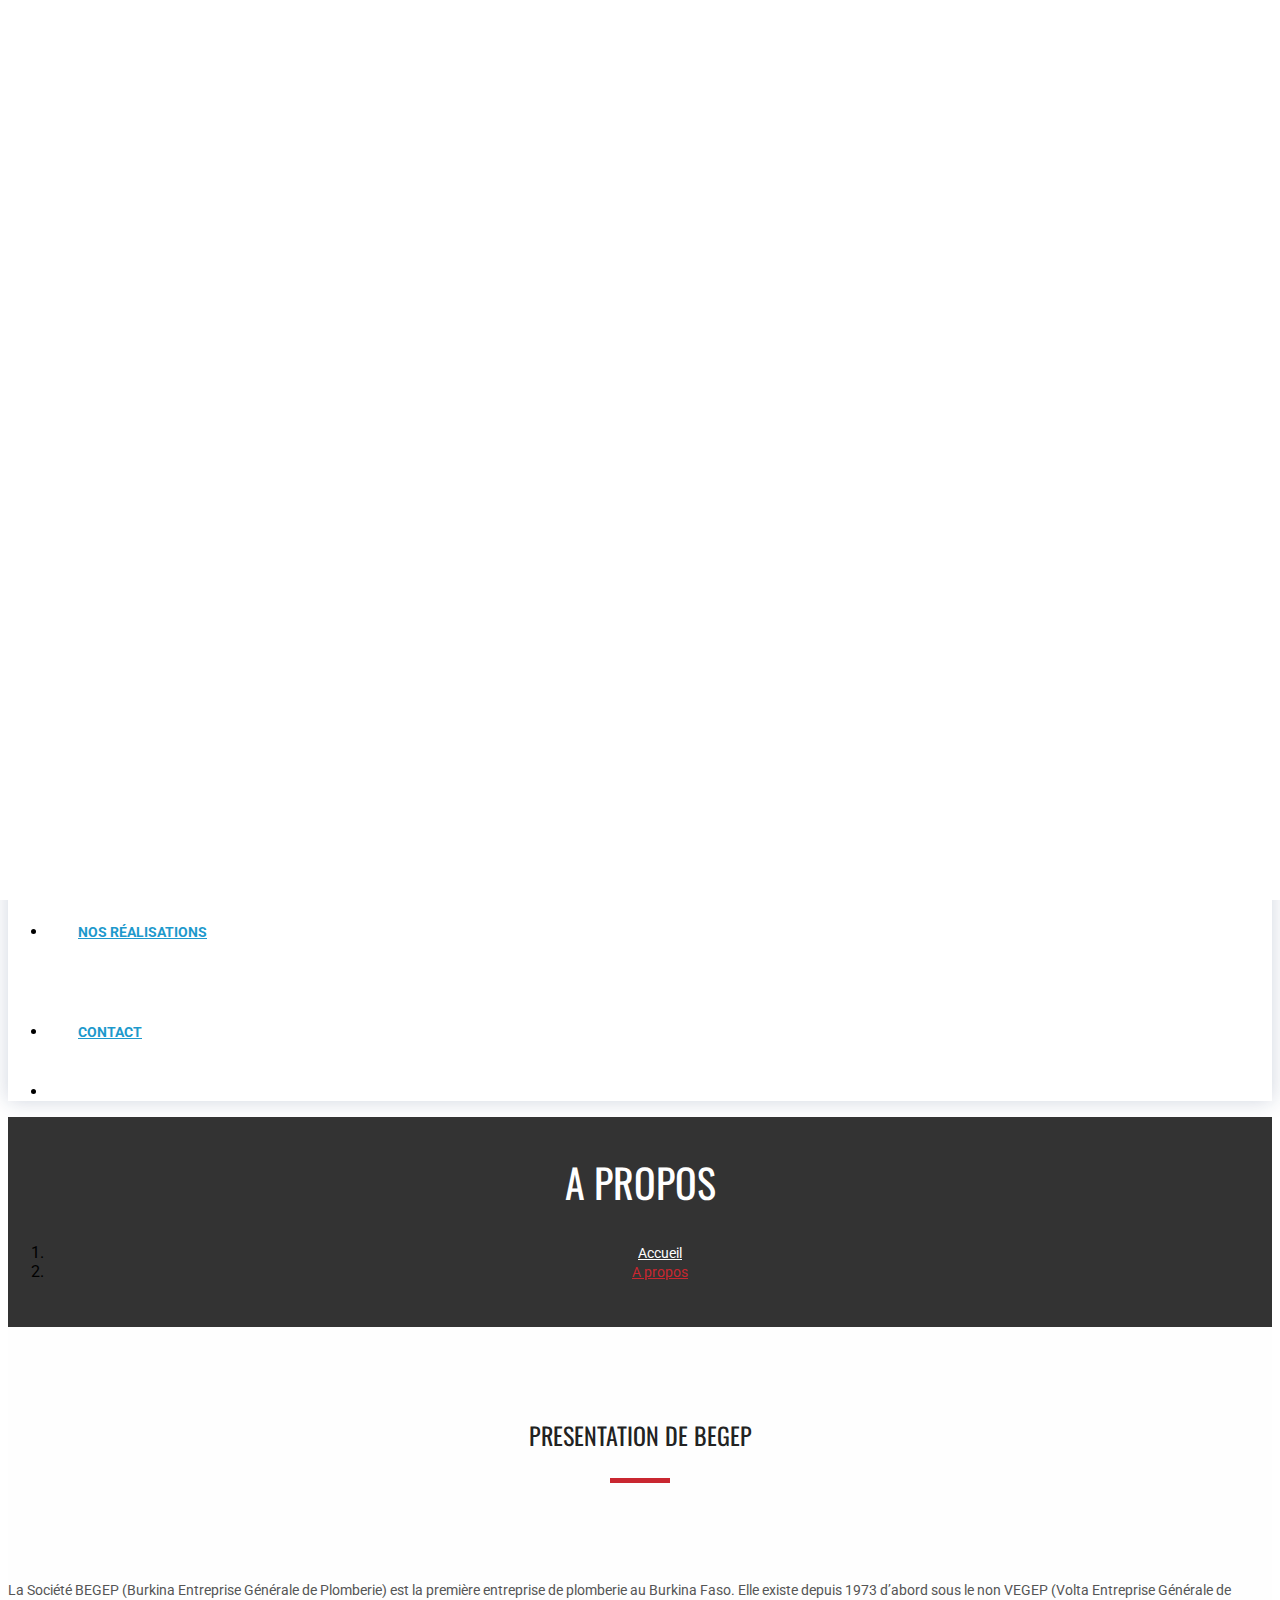
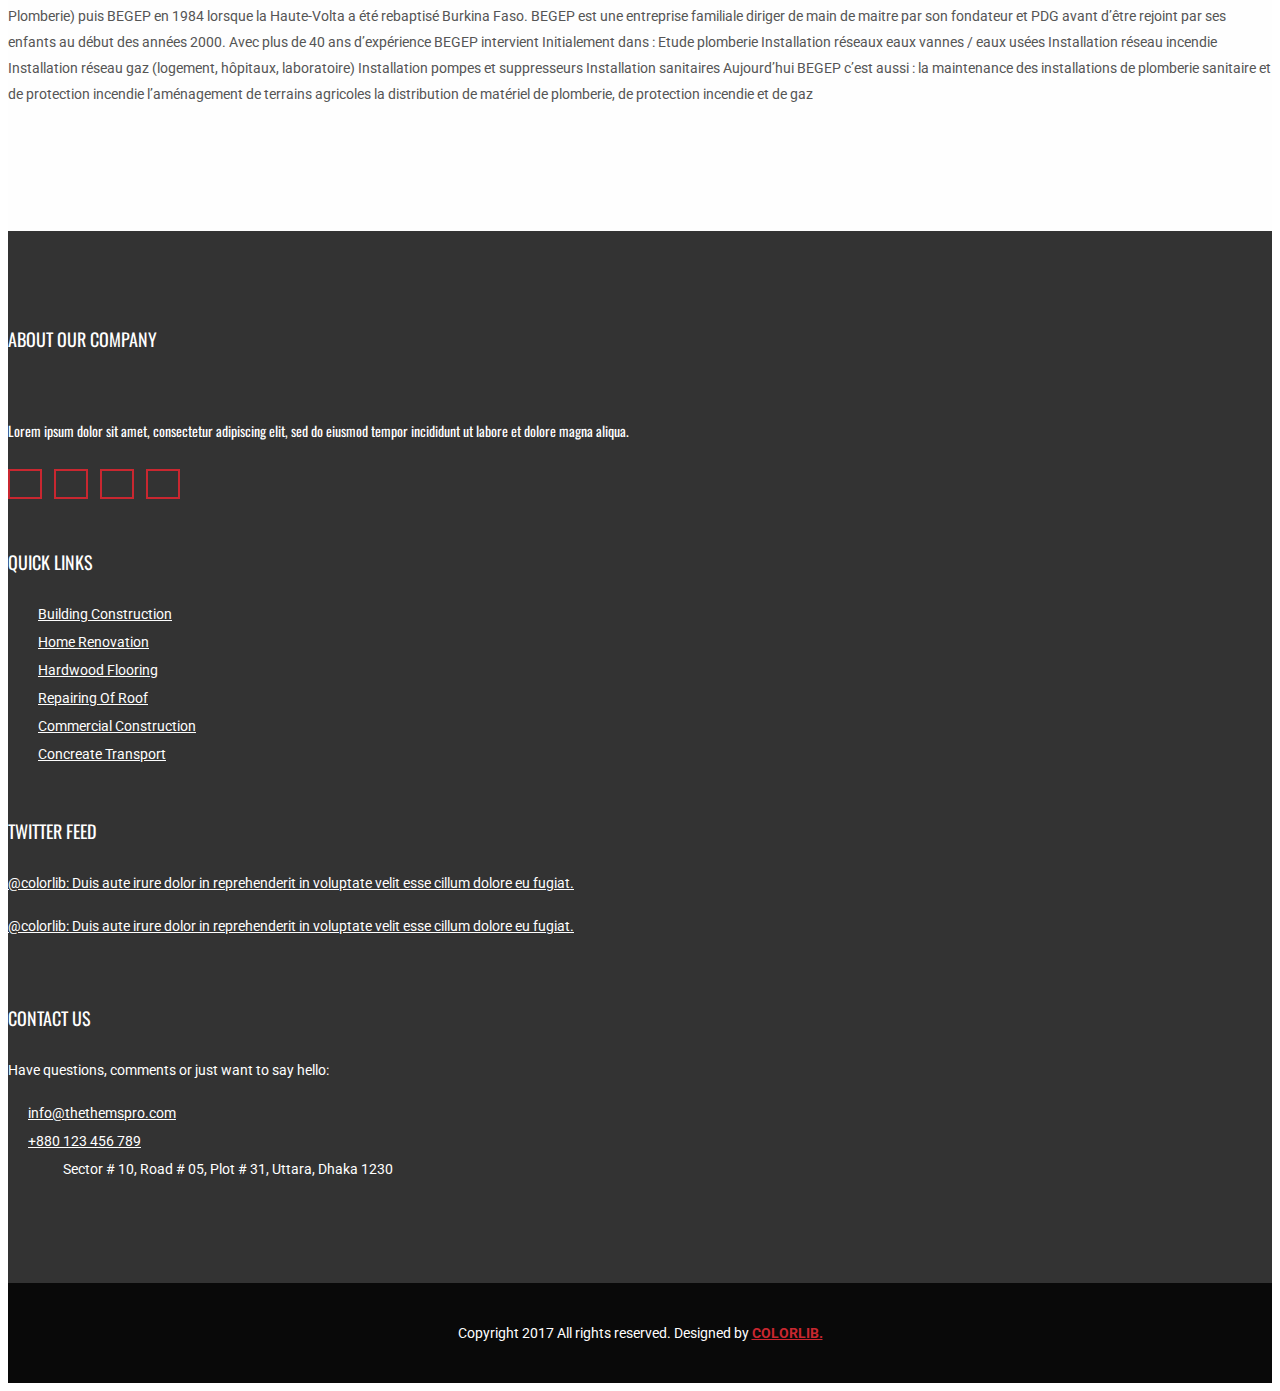
==== commit da0dab3b: "modif notre offre" ====
--- a/about.html
+++ b/about.html
@@ -83,7 +83,16 @@
                                 <li><a href="about.html">La presentation de BEGEP</a></li>
                                  <li><a href="nos.valeurs.html">Nos Valeurs</a></li>
                             </ul>
-                        <li> <a href="offre.html">Notre offre</a></li>
+                         <li class="dropdown submenu">
+                            <a href="offre.html" class="dropdown-toggle" data-toggle="dropdown">Notre Offre</a>
+                            <ul class="dropdown-menu other_dropdwn">
+                                <li><a href="plomberiesanitaire.html">Plomberie Sanitaire</a></li>
+                                <li><a href="Protectionincendie.html">Protection Incendie</a></li>
+                                 <li><a href="AEP.html">Adduction en eau potable</a></li>
+                                 <li><a href="amenag.hydro-agri.html">Aménagements hydro-agricoles</a></li>
+                                  <li><a href="maintenance.html">Maintenance</a></li>
+                                   <li><a href="distribution.html">Distribution</a></li>
+                               </ul>
                         <li> <a href="blog.html">Nos réalisations</a></li>
                         <li><a href="contact.html">Contact</a></li>
                         <li><a  visibility: hidden><i  visibility: hidden></i></a></li>
--- a/css/style.css
+++ b/css/style.css
@@ -354,7 +354,7 @@
   border-radius: 0px;
   min-width: 190px;
   transition: all 500ms ease-in-out;
-  background: #c92730;
+  background: #fff;
 }
 @media (min-width: 768px) {
   .header_aera .navbar-collapse .navbar-nav.navbar-right li.submenu ul {
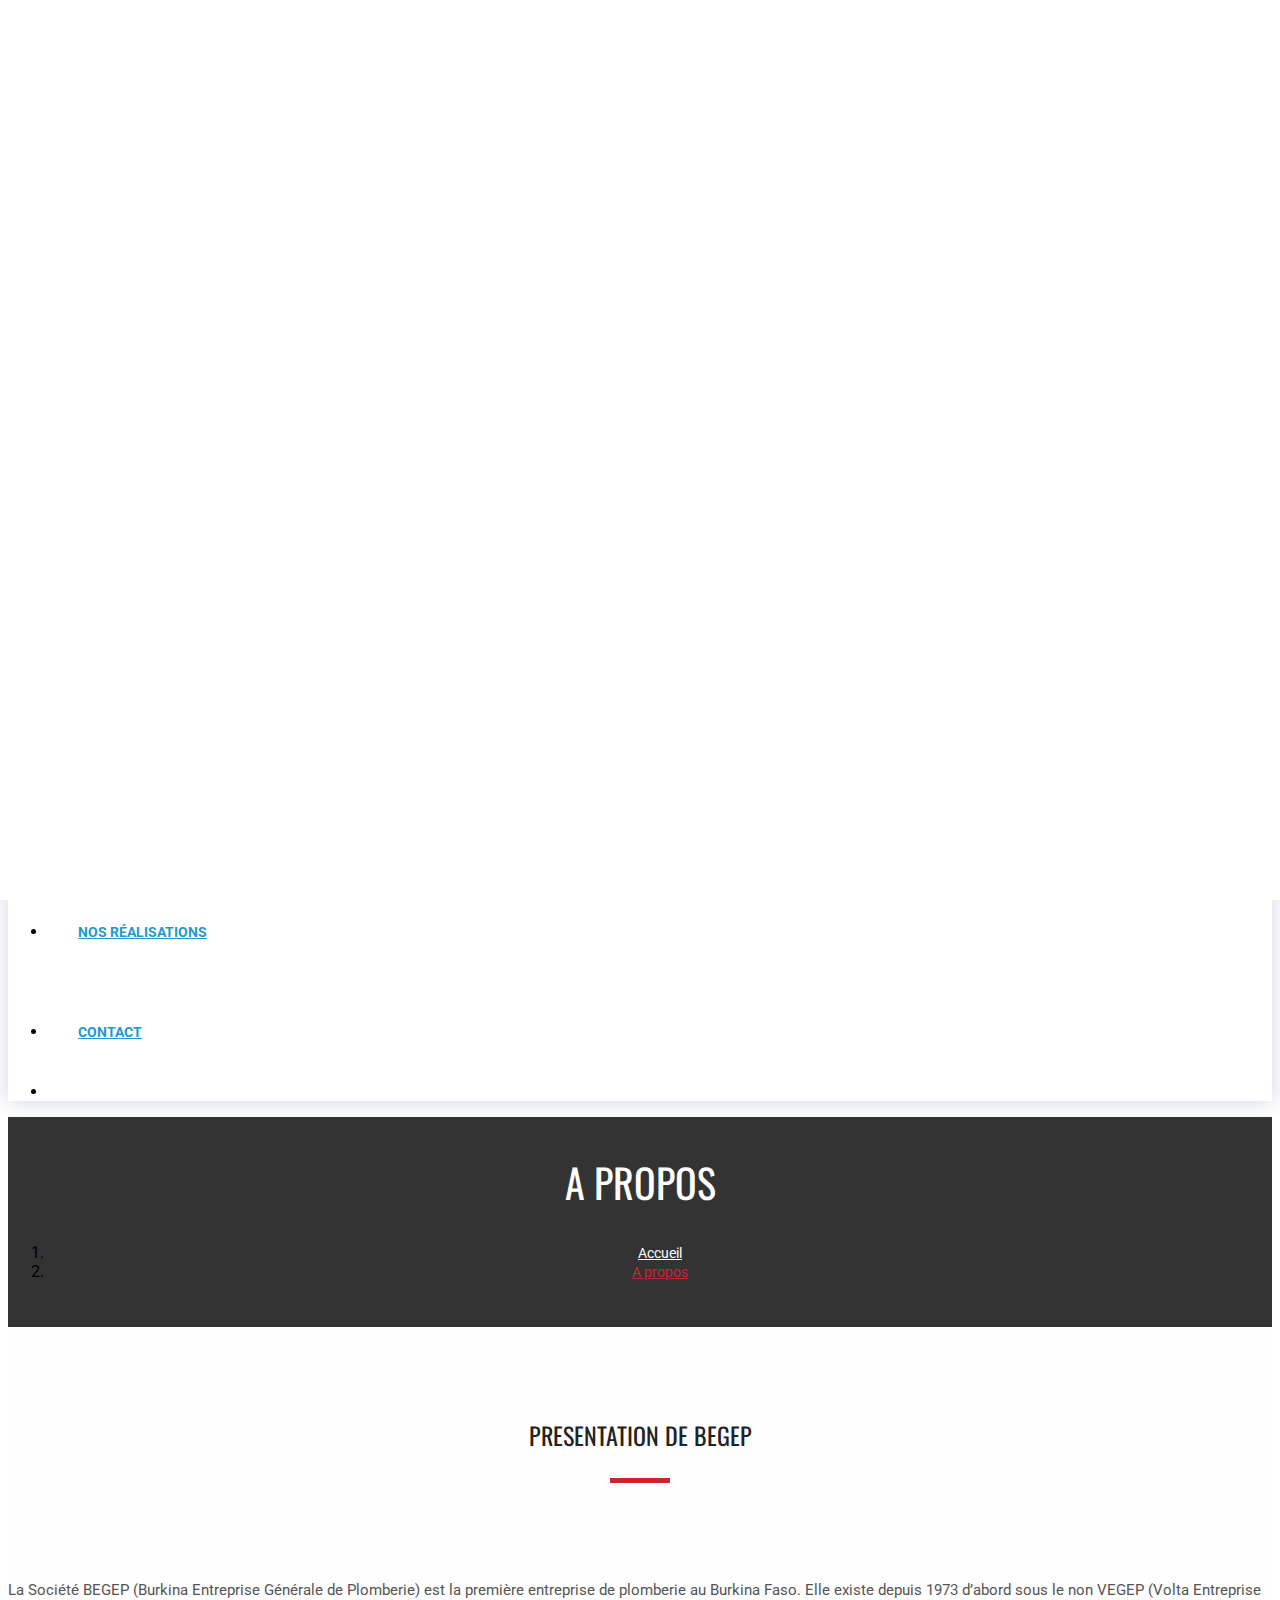
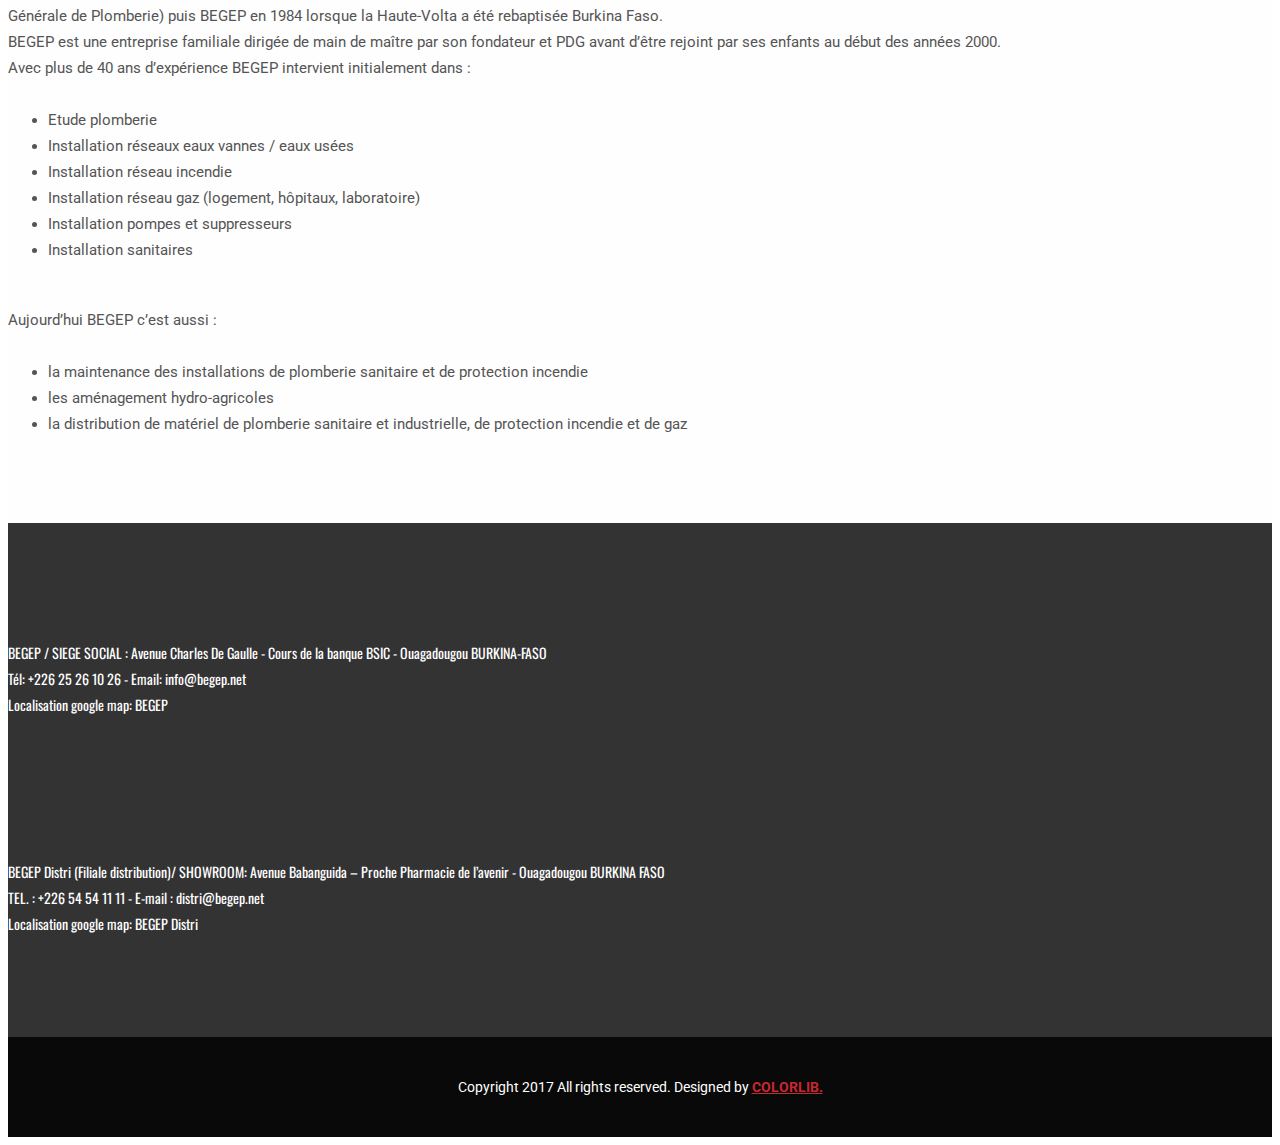
==== commit 4d88e994: "petites modif" ====
--- a/about.html
+++ b/about.html
@@ -8,7 +8,7 @@
     <title>Notre Groupe</title>
 
     <!-- Favicon -->
-    <link rel="icon" href="images/LogoCompletBEGEP.svg" type="image/x-icon" />
+    <link rel="icon" href="images/BEGEP-LOGO-FINAL-.png" type="image/x-icon" />
     <!-- Bootstrap CSS -->
     <link href="css/bootstrap.min.css" rel="stylesheet">
     <!-- Animate CSS -->
@@ -93,7 +93,14 @@
                                   <li><a href="maintenance.html">Maintenance</a></li>
                                    <li><a href="distribution.html">Distribution</a></li>
                                </ul>
-                        <li> <a href="blog.html">Nos réalisations</a></li>
+                            <li><a href="quelquesrealisations.html">Nos Réalisations</a></li>
+                            <!--<li class="dropdown submenu">
+                                <a href="#" class="dropdown-toggle" data-toggle="dropdown">Nos Réalisations</a>
+                                <ul class="dropdown-menu other_dropdwn">
+                                    <li><a href="Le.mot.du.fondateur.html">Chantiers en cours</a></li>
+                                    <li><a href="quelquesrealisations.html">Quelques réalisations</a></li>
+                                </ul>
+                            </li>-->
                         <li><a href="contact.html">Contact</a></li>
                         <li><a  visibility: hidden><i  visibility: hidden></i></a></li>
                     </ul>
@@ -122,27 +129,24 @@
             </div>
             <div class="row about_row">
                 <div class="col-md-5 col-sm-6 about_client about_pages_client">
-                    <img src="images/feature-man-3.jpg" alt="">
-                </div>
-                <div class="who_we_area col-md-7 col-sm-6">
-                    <div class="subtittle">
-                        <h2 visibility: hidden>Présentation de BEGEP</h2>
-                    </div>
-                    <p>La Société BEGEP (Burkina Entreprise Générale de Plomberie) est la première entreprise de plomberie au Burkina Faso. Elle existe depuis 1973 d’abord sous le non VEGEP (Volta Entreprise Générale de Plomberie) puis BEGEP en 1984 lorsque la Haute-Volta a été rebaptisé Burkina Faso. BEGEP est une entreprise familiale diriger de main de maitre par son fondateur et PDG  avant d’être rejoint par ses enfants au début des années 2000. 
-Avec plus de 40 ans d’expérience BEGEP intervient Initialement dans : 
-Etude plomberie 
-Installation réseaux eaux vannes / eaux usées
-Installation réseau incendie
-Installation réseau gaz (logement, hôpitaux, laboratoire)
-Installation pompes et suppresseurs
-Installation sanitaires 
-Aujourd’hui BEGEP c’est aussi :
-la maintenance des installations de plomberie sanitaire et de protection incendie   
-l’aménagement de terrains agricoles
-la distribution de matériel de plomberie, de protection incendie et de gaz
-</p>
-                 <ul visibility: hidden>
-                    <a href="#" class="button_all">Contact Now</a>
+                    <img src="images/LogocompletBEGEP.png" alt="">
+                </div>
+                <div class="who_we_area2 col-md-7 col-sm-6">
+                    <p>La Société BEGEP (Burkina Entreprise Générale de Plomberie) est la première entreprise de plomberie au Burkina Faso. Elle existe depuis 1973 d’abord sous le non VEGEP (Volta Entreprise Générale de Plomberie) puis BEGEP en 1984 lorsque la Haute-Volta a été rebaptisée Burkina Faso. <br>
+                        BEGEP est une entreprise familiale dirigée de main de maître par son fondateur et PDG  avant d’être rejoint par ses enfants au début des années 2000. <br>
+                        Avec plus de 40 ans d’expérience BEGEP intervient initialement dans :</p>
+                       <ul><li>Etude plomberie</li>
+                        <li>Installation réseaux eaux vannes / eaux usées</li>
+                        <li>Installation réseau incendie</li>
+                        <li>Installation réseau gaz (logement, hôpitaux, laboratoire)</li>
+                        <li>Installation pompes et suppresseurs</li>
+                        <li>Installation sanitaires </li></ul>                
+                        <p>Aujourd’hui BEGEP c’est aussi :</p> 
+                        <ul>
+                        <li>la maintenance des installations de plomberie sanitaire et de protection incendie</li>
+                        <li>les aménagement hydro-agricoles</li>
+                        <li>la distribution de matériel de plomberie sanitaire et industrielle, de protection incendie et de gaz</li>
+                    </ul>
                 </div>
             </div>
         </div>
@@ -248,46 +252,32 @@
     <footer class="footer_area">
         <div class="container">
             <div class="footer_row row">
-                <div class="col-md-3 col-sm-6 footer_about">
-                    <h2>ABOUT OUR COMPANY</h2>
-                    <img src="images/footer-logo.png" alt="">
-                    <p>Lorem ipsum dolor sit amet, consectetur adipiscing elit, sed do eiusmod tempor incididunt ut labore et dolore magna aliqua.</p>
+                <div class="col-md-4 col-sm-4 footer_about">
+                    <h2 visibility: hidden>A propos de BEGEP</h2>
+                    <p> BEGEP / SIEGE SOCIAL : Avenue Charles De Gaulle - Cours de la banque BSIC - Ouagadougou BURKINA-FASO<br>
+                     Tél: +226 25 26 10 26 - Email: info@begep.net<br>
+                    Localisation google map: BEGEP
+                    <!--p>Lorem ipsum dolor sit amet, consectetur adipiscing elit, sed do eiusmod tempor incididunt ut labore et dolore magna aliqua.</p>
                     <ul class="socail_icon">
                         <li><a href="#"><i class="fa fa-facebook" aria-hidden="true"></i></a></li>
                         <li><a href="#"><i class="fa fa-twitter" aria-hidden="true"></i></a></li>
                         <li><a href="#"><i class="fa fa-google-plus" aria-hidden="true"></i></a></li>
                         <li><a href="#"><i class="fa fa-linkedin" aria-hidden="true"></i></a></li>
-                    </ul>
-                </div>
-                <div class="col-md-3 col-sm-6 footer_about quick">
-                    <h2>Quick links</h2>
-                    <ul class="quick_link">
-                        <li><a href="#"><i class="fa fa-chevron-right"></i>Building Construction</a></li>
-                        <li><a href="#"><i class="fa fa-chevron-right"></i>Home Renovation</a></li>
-                        <li><a href="#"><i class="fa fa-chevron-right"></i>Hardwood Flooring</a></li>
-                        <li><a href="#"><i class="fa fa-chevron-right"></i>Repairing Of Roof</a></li>
-                        <li><a href="#"><i class="fa fa-chevron-right"></i>Commercial Construction</a></li>
-                        <li><a href="#"><i class="fa fa-chevron-right"></i>Concreate Transport</a></li>
-                    </ul>
-                </div>
-                <div class="col-md-3 col-sm-6 footer_about">
-                    <h2>Twitter Feed</h2>
-                    <a href="#" class="twitter">@colorlib: Duis aute irure dolor in reprehenderit in voluptate velit esse cillum dolore eu fugiat.</a>
-                    <a href="#" class="twitter">@colorlib: Duis aute irure dolor in reprehenderit in voluptate velit esse cillum dolore eu fugiat.</a>
-                </div>
-                <div class="col-md-3 col-sm-6 footer_about">
-                    <h2>CONTACT US</h2>
-                    <address>
-                        <p>Have questions, comments or just want to say hello:</p>
-                        <ul class="my_address">
-                            <li><a href="#"><i class="fa fa-envelope" aria-hidden="true"></i>info@thethemspro.com</a></li>
-                            <li><a href="#"><i class="fa fa-phone" aria-hidden="true"></i>+880 123 456 789</a></li>
-                            <li><a href="#"><i class="fa fa-map-marker" aria-hidden="true"></i><span>Sector # 10, Road # 05, Plot # 31, Uttara, Dhaka 1230 </span></a></li>
-                        </ul>
-                    </address>
-                </div>
-            </div>
-        </div>
+                    </ul-->
+                </div>
+                <div class="col-md-4 col-sm-4 footer_about quick">
+                    
+                 <img src="images/LogoCompletBEGEP.svg" alt=""> 
+                </div>
+
+                <div class="col-md-4 col-sm-4 footer_about">
+                    <h2 visibility: hidden>CONTACT US</h2>
+                    
+                        <p>BEGEP Distri (Filiale distribution)/ SHOWROOM: Avenue Babanguida – Proche Pharmacie de l’avenir - Ouagadougou BURKINA FASO<br>
+                        TEL. : +226  54 54 11 11 - E-mail : distri@begep.net<br> 
+                        Localisation google map: BEGEP Distri</p>
+                </div> 
+            </div>              
         <div class="copyright_area">
             Copyright 2017 All rights reserved. Designed by <a href="https://colorlib.com">Colorlib.</a>
         </div>
--- a/css/style.css
+++ b/css/style.css
@@ -456,9 +456,14 @@
   z-index: 1;
   top: 50%;
   transform: translateY(-50%);
-  text-transform: uppercase;
+  text-transform: none;
   text-shadow: none;
   left: 0;
+}
+.slider_area .slider_inner .camera_caption div h1 {
+  color: #1d99cc;
+  font: 400 48px "Roboto", sans-serif;
+  background-color: #fff;
 }
 .slider_area .slider_inner .camera_caption div h5 {
   color: #c92730;
@@ -644,6 +649,22 @@
   color: #555555;
   padding-top: 28px;
   padding-bottom: 54px;
+}
+
+.about_us_area .about_row .who_we_area ul h3{
+  color: #1d99cc;
+}
+.about_us_area .about_row .who_we_area2 ul h3{
+  color: #1d99cc;
+}
+.about_us_area .about_row .who_we_area2 p{
+  font: 400 15px/26px "Roboto", sans-serif;
+  color: #555555;
+  padding-bottom: 10px;
+}
+.about_us_area .about_row .who_we_area2 ul li{
+  font: 400 15px/26px "Roboto", sans-serif;
+  color: #555555;
 }
 .about_us_area .about_row .about_client {
   padding-top: 7px;
@@ -1202,6 +1223,7 @@
 }
 .our_partners_area .partners .item img {
   width: 100%;
+  max-height: 130px;
 }
 .our_partners_area .book_now_aera {
   background: #c92730;
@@ -2013,8 +2035,11 @@
   padding-bottom: 30px;
 }
 .all_contact_info .contact_row .contact_info .location .location_laft {
-  width: 98px;
+  width: 110px;
   float: left;
+}
+.all_contact_info .contact_row .contact_info .location .location_laft a {
+   color: #1d99cc;
 }
 .all_contact_info .contact_row .contact_info .location .address a {
   text-transform: none;
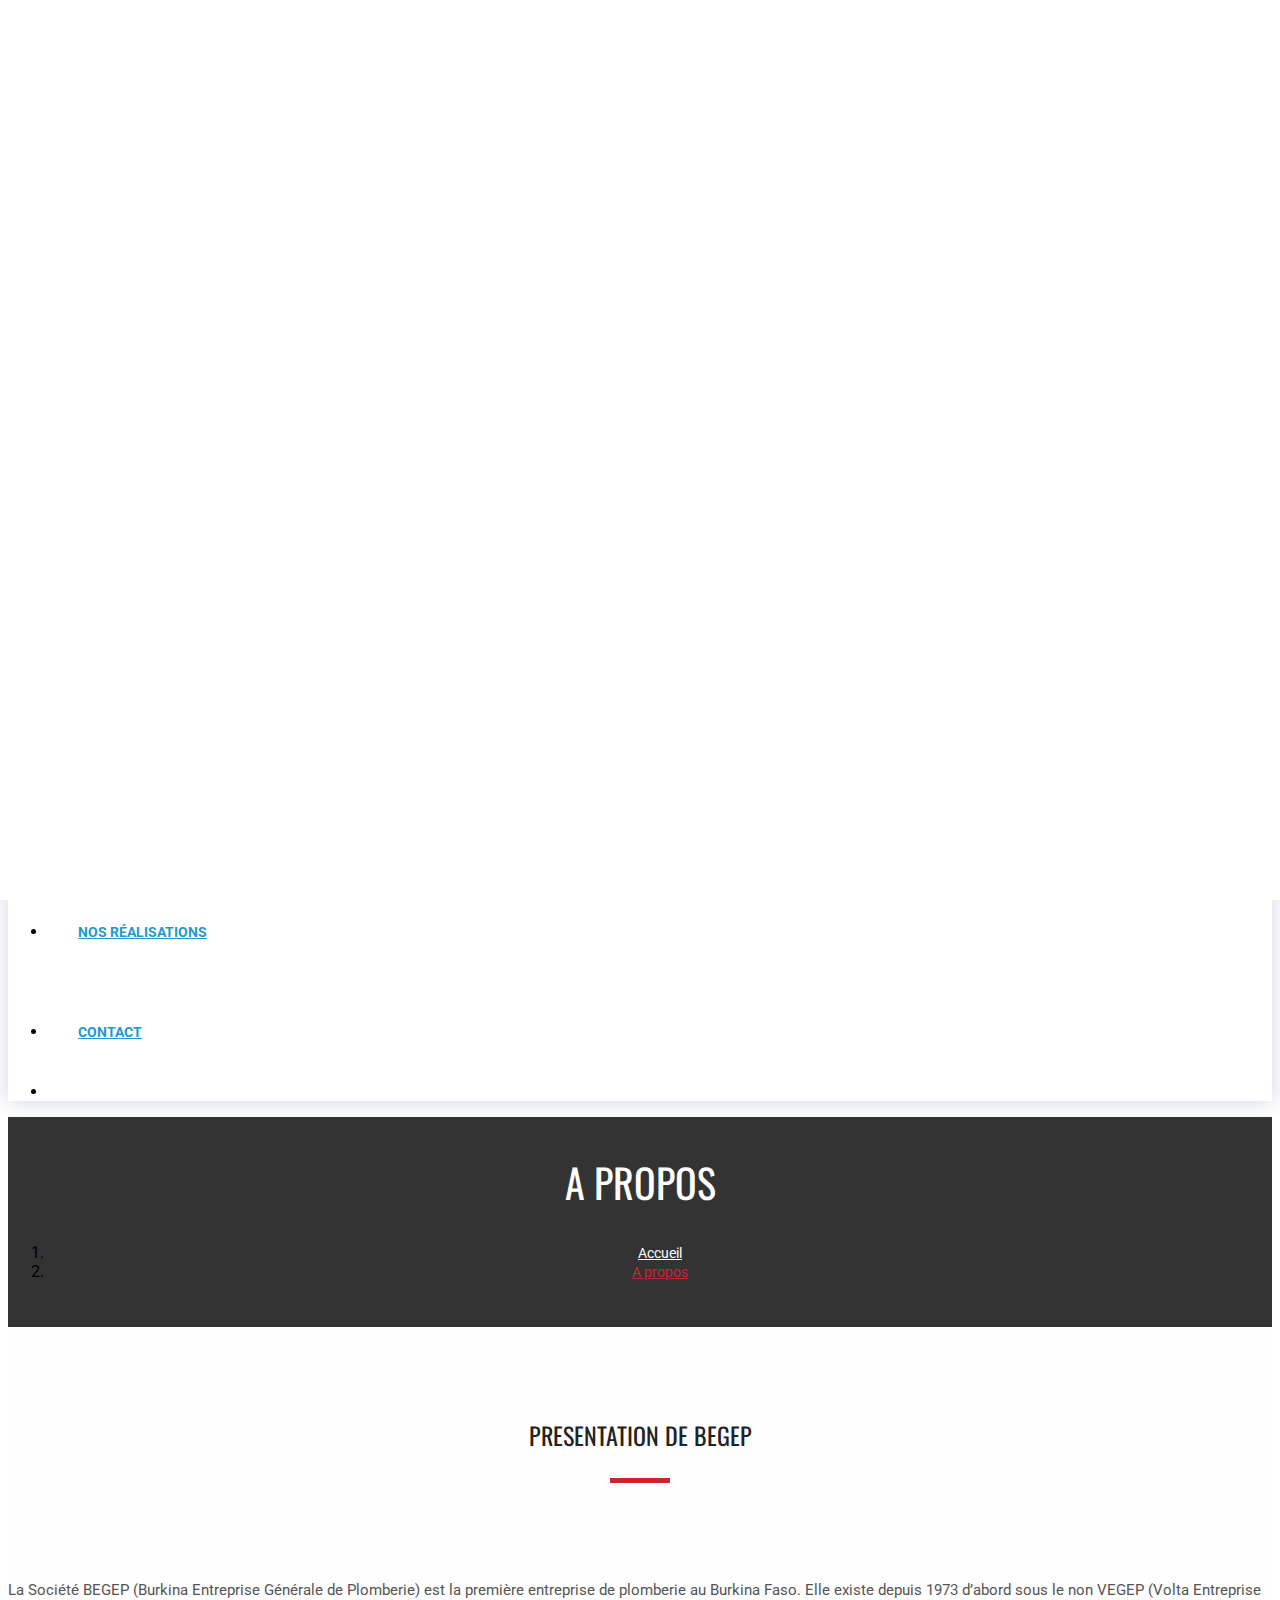
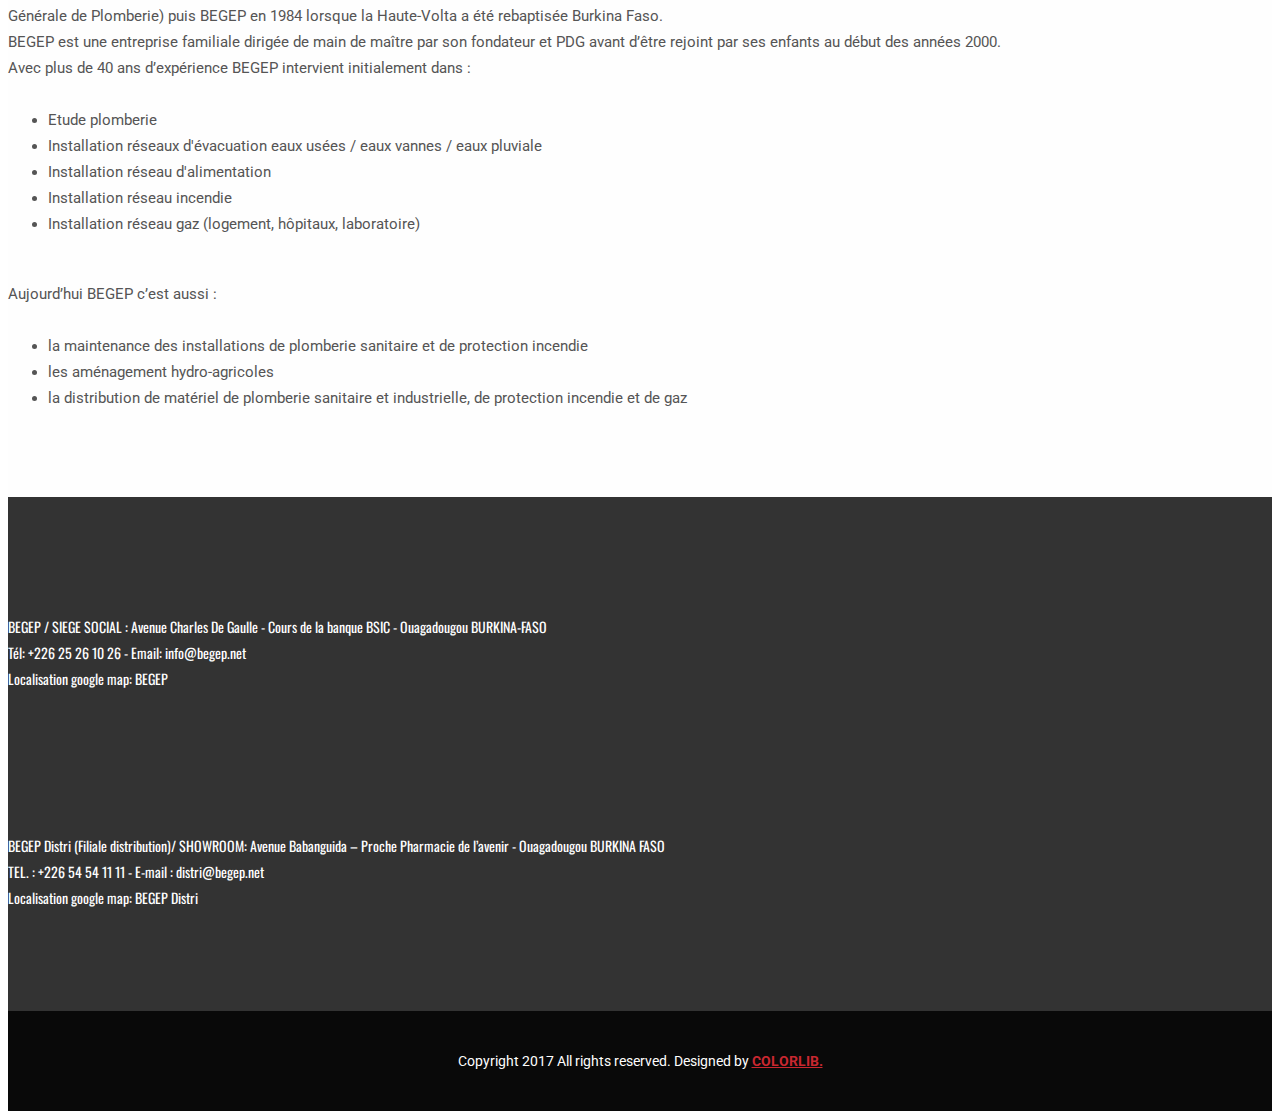
==== commit dea169ae: "dernière modif" ====
--- a/about.html
+++ b/about.html
@@ -8,7 +8,7 @@
     <title>Notre Groupe</title>
 
     <!-- Favicon -->
-    <link rel="icon" href="images/BEGEP-LOGO-FINAL-.png" type="image/x-icon" />
+    <link rel="icon" href="images/LogoCompletBEGEP.svg" type="image/x-icon" />
     <!-- Bootstrap CSS -->
     <link href="css/bootstrap.min.css" rel="stylesheet">
     <!-- Animate CSS -->
@@ -129,19 +129,18 @@
             </div>
             <div class="row about_row">
                 <div class="col-md-5 col-sm-6 about_client about_pages_client">
-                    <img src="images/LogocompletBEGEP.png" alt="">
+                    <img src="images/LogoCompletBEGEP.png" alt="">
                 </div>
                 <div class="who_we_area2 col-md-7 col-sm-6">
                     <p>La Société BEGEP (Burkina Entreprise Générale de Plomberie) est la première entreprise de plomberie au Burkina Faso. Elle existe depuis 1973 d’abord sous le non VEGEP (Volta Entreprise Générale de Plomberie) puis BEGEP en 1984 lorsque la Haute-Volta a été rebaptisée Burkina Faso. <br>
                         BEGEP est une entreprise familiale dirigée de main de maître par son fondateur et PDG  avant d’être rejoint par ses enfants au début des années 2000. <br>
                         Avec plus de 40 ans d’expérience BEGEP intervient initialement dans :</p>
                        <ul><li>Etude plomberie</li>
-                        <li>Installation réseaux eaux vannes / eaux usées</li>
+                        <li>Installation réseaux d'évacuation eaux usées / eaux vannes / eaux pluviale</li>
+                        <li>Installation réseau d'alimentation</li>
                         <li>Installation réseau incendie</li>
-                        <li>Installation réseau gaz (logement, hôpitaux, laboratoire)</li>
-                        <li>Installation pompes et suppresseurs</li>
-                        <li>Installation sanitaires </li></ul>                
-                        <p>Aujourd’hui BEGEP c’est aussi :</p> 
+                        <li>Installation réseau gaz (logement, hôpitaux, laboratoire)</li></ul>                
+                            <p>Aujourd’hui BEGEP c’est aussi :</p> 
                         <ul>
                         <li>la maintenance des installations de plomberie sanitaire et de protection incendie</li>
                         <li>les aménagement hydro-agricoles</li>
